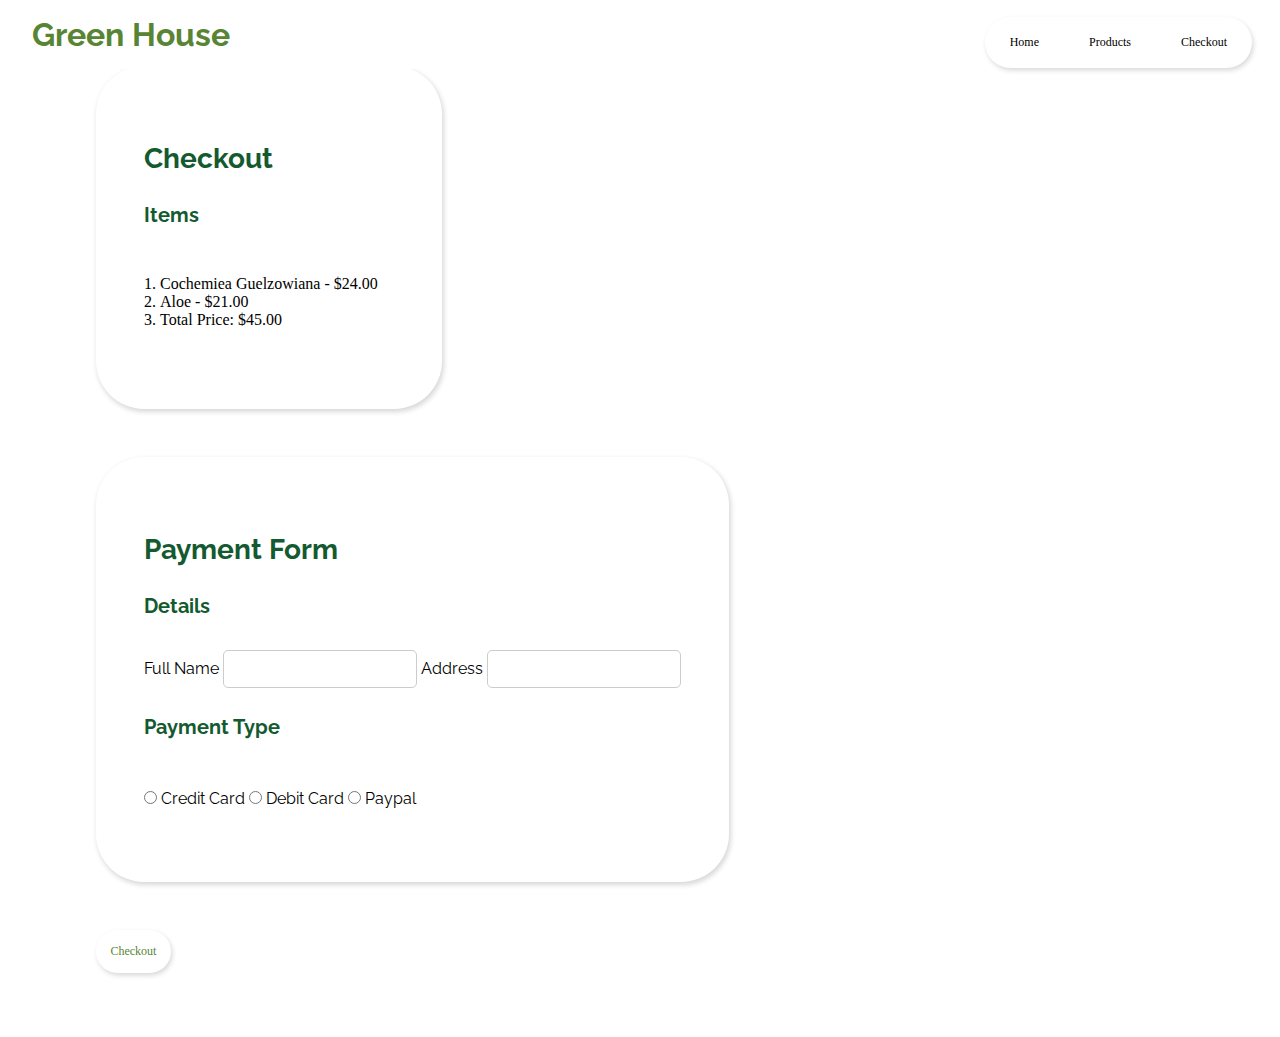
==== checkout.html @ 69663d09 "added padding" ====
<!DOCTYPE html>
<html lang="en">
  <head>
    <meta charset="utf-8" name="viewport" content="width=device-width, initial-scale=1">
    <title>P02 - Style Guide Template</title>
    <link href="css/main.css" rel="stylesheet">
  </head>
  <body>
    <div class = "navbar">
      <h1>Green House</h1>
      <nav>    
        <ul>   
          <li><a href="index.html">Home</a></li>
          <li><a href="product_listing.html">Products</a></li>
          <li><a href="checkout.html">Checkout</a></li>
        </ul> 
      </nav>
    </div>

    <section id="combined-elements">
      <section class="element">
        <section id="combined-elements-checkout">
          <section class="element-checkout">
            <h3>Checkout</h3>
              <h4>Items</h4>
              <ol>
                <li>Cochemiea Guelzowiana - $24.00</li>
                <li>Aloe - $21.00</li>
                <li>Total Price: $45.00</li>
              </ol>
          </section>

          <section class="element-checkout">
            <h3>Payment Form</h3>

            <h4>Details</h4>
              <label for = "name"> Full Name</label>
              <input type="text" name = "name" id = "name">
              <label for = "address"> Address</label>
              <input type="text" name = "address" id = "address"> 

              <h4>Payment Type</h4>
              <input type="radio" id="visa" name="visa">
              <label for="visa">Credit Card</label>
              <input type="radio" id="debit" name="debit">
              <label for="debit">Debit Card</label>
              <input type="radio" id="pay" name="pay">
              <label for="pay">Paypal</label><br>
          </section>

          <a class="button-nav" href="#">Checkout</a>
        </section>
      </section>
    </section>


  </body>

</html>
---- css/main.css ----
/*
  STYLE GUIDE STYLING 
  Default styling for the style guide 
*/
@import url('https://fonts.googleapis.com/css?family=Raleway');
@import url('https://fonts.cdnfonts.com/css/adelle');

  body{
    background: white;
    font-size: 16px;
    padding: 0;
    margin:0;
  }

  .navbar{
    background-color: #ffffff;
    width:100%;
    padding-top: 1em;
    flex-wrap: wrap;
    justify-content: center;
    position: fixed;
    display: flex;
    align-items: center;
  }

  .navbar h1{
    flex:1;
    font-size: 32px;
    font-weight: 700;
    padding-left: 1em;
    padding-bottom:0.51em;
    margin: 0;
  }
  
  nav{
    font-size: 14px;
    flex-direction: row;
    padding-right: 2em;
  }
  
  .heading_container{
    display: flex;
    flex-wrap: wrap;
    align-items:flex-start;
    flex-direction: row;
  }
  
  .heading_container div{
    font-family: Raleway;
    padding-bottom: 5rem;
    border-top-width: 0.15rem;
    border-top-style: dotted;
    border-top-color: rgb(209, 209, 209);
    margin-right: 4em;
    padding-bottom: 3em;
    box-sizing: border-box;
    background-color: rgb(255, 255, 255);
    border-radius: 20px;
    align-self: center;
  }
  
  .element {
    font-family: Raleway;
    padding: 2em;
    padding-left: 5em;
    padding-right: 5em;
    margin-bottom: 2em;
    margin-top: 2em;
    margin-left: 1em;
    border-top-width: 0.15rem;
    border-top-style: dotted;
    border-top-color: rgb(209, 209, 209);
    box-sizing: border-box;
    background-color: rgb(255, 255, 255);
    border-radius: 20px;
    align-self: center;
    
  }
  
  .elements-div{
    display: flex;
    flex-wrap: wrap;
    flex-direction: row;
    justify-content: center;
    padding-right: 1em;
    font-family: Raleway;
    font-size: 16px;
  }
  
  .element-label{
    font-family: adelle, serif;
    font-style: normal;
    font-weight: 100;
    padding-bottom: 2rem;
    padding-top: 1rem;
    border-top-width: 0.15rem;
    border-top-style: dotted;
    border-top-color: rgb(209, 209, 209);
    margin-right: 4em;
    padding-bottom: 3em;
    box-sizing: border-box;
    background-color: rgb(255, 255, 255);
    border-radius: 20px;
    align-self: center;
  
  }
  
  .element-buttons{
    font-family: adelle, serif;
    font-style: normal;
    font-weight: 100;
    vertical-align: middle;
    padding-bottom: 2rem;
    padding-top: 1rem;
    border-top-width: 0.15rem;
    border-top-style: dotted;
    border-top-color: rgb(209, 209, 209);
    margin-right: 4em;
    padding-bottom: 3em;
    box-sizing: border-box;
    background-color: rgb(255, 255, 255);
    border-radius: 20px;
    align-self: center;
  
  }
  
  ol {
    font-family: adelle, serif;
    font-style: normal;
    font-weight: 100;
    padding: 1em;
  }

  ol li a{
    display: block;
  }
  
  /*
  https://www.w3schools.com/css/css_navbar_horizontal.asp
  Navigation bar reference*/
  
  ul {
    font-family: adelle, serif;
    font-style: normal;
    font-weight: 100;
    font-size: 12px;
    list-style-type: none;
    border-radius: 40px;
    margin: 0;
    padding: 0;
    overflow: hidden;
    background-color: white;
    box-shadow: 1.5px 2.5px 5px #D9D9D9;
  }
  
  ul li {
    float: left;
  }
  
  ul li a {
    display: block;
    color: black;
    text-align: center;
    padding: 18px 25px;
    text-decoration: none;
    transition-duration: 0.2s;
  }
  
  ul li a:hover {
    color:white;
    background-color: #588534;
  }
  
  h1{
    font-family: Raleway;
    font-size: 44px;
    color: #588534;
    margin-top: 0;
  }
  
  h2 {
    font-family: Raleway;
    font-size: 35px;
    color: rgb(60, 60, 60);
  }
  
  h3 {
    font-family: Raleway;
    font-size: 28px;
    color:#145A30;
  }
  
  h4 {
    font-family: Raleway;
    font-size: 20px;
    margin-bottom: 2rem;
    color:#145A30;
  }
  
  p{
    font-family: adelle, serif;
    font-style: normal;
    font-weight: 100;
    font-size: 16px;
    margin-top: 0;
    width: 70%;
    line-height: 2em;
    color: #333;
  }
  
  nav a:hover, nav a:focus {
    text-decoration: none;
  }
  
  code {
    background-color: #EEE;
    padding: 0.5rem;
    display: block;
  }
  
  
  /* 
    INTERACTIVE ELEMENTS -------------------
  */
  
  /* Styling for the navigation button */
  .button-nav {
    font-family: adelle, serif;
    font-style: normal;
    font-weight: 100;
    font-size: 12px;
    display: inline-block;
    padding: 0.9rem;
    color: #588534;
    background-color: white;
    text-decoration: none;
    border-radius: 25px; 
    transition-duration: 0.4s;
    box-shadow: 1.5px 2.5px 5px #D9D9D9;
  }
  
  .button-nav:hover, .button-nav:focus {
    color: white;
    background-color: #588534;
  }

  .image-link:hover{
    opacity: .6;
    transition: opacity .5s ease-out;
  }
  
  .image-link{
    position:relative;
    width: 200px;
    height: 250px;
  }
  
  img{
    border: 2px solid rgb(179, 179, 179);
    border-radius: 25px;
  }
  
  .image-link:focus{
    display:inline-block;
    box-shadow: 2px 1px rgb(43, 121, 216);
    background-color: rgb(43, 121, 216);
  }
  
  input[type=text] {
    font-family: Raleway;
    padding: 10px;
    border:1px solid #ccc; 
    -webkit-border-radius: 5px;
    border-radius: 5px;
  }
  
  input[type=text]:hover {
    border-color:rgb(20, 211, 141);
  }
  
  input[type=text]:focus {
    border-color:#333;
  }
  
  input[type=submit] {
    font-family: adelle, serif;
    font-style: normal;
    font-weight: 100;
    font-size: 12px;
    padding:10px 20px; 
    color: #588534;
    background: white; 
    box-shadow: 1.5px 2.5px 5px #D9D9D9;
    border:0 none;
    cursor:pointer;
    border-radius: 20px; 
    transition-duration: 0.2s;
  }
  input[type=submit]:hover{
    color: white;
    background: #588534; 
  }
  
  input[type=reset] {
    font-family: adelle, serif;
    font-style: normal;
    font-weight: 100;
    font-size: 12px;
    padding:10px 20px; 
    color: white;
    background: #E4B480; 
    box-shadow: 1.5px 2.5px 5px #D9D9D9;
    border:0 none;
    cursor:pointer;
    border-radius: 20px; 
    transition-duration: 0.2s;
  }
  
  input[type=reset]:hover{
    background:#145A30; 
  }
  
  input[type="radio"]{
    margin: 20px 0px 30px 0px;
  }
  
  
  /* 
    TEXT ELEMENTS -------------------
  */
  .text-link{
    font-family: adelle, serif;
    font-style: normal;
    font-weight: 100;
    color: #588534;
  }
  
  .text-link:hover{
    transition-duration: 0.2s;
    color: #E4B480;
  }
  
  .text-link:focus{
    color: #145A30;
  }
  
  /*Brand*/
  #main-block{
    padding-left: 1em;
    margin-right: 1em;
    margin-bottom: 1em;
    background-color: rgb(20, 211, 141); 
    border-radius: 8px;
    width: 100px;
    height: 100px;
  }
  
  #sub-block{
    padding-left: 1em;
    margin-right: 1em;
    margin-bottom: 1em;
    background-color: rgb(255, 104, 154); 
    border-radius: 8px;
    width: 100px;
    height: 100px;
  }
  
  #main-interactive-block{
    padding-left: 1em;
    margin-right: 1em;
    margin-bottom: 1em;
    background-color: rgb(0, 105, 67); ; 
    border-radius: 8px;
    width: 100px;
    height: 100px;
  }
  
  #main-interactive-block p{
    color: rgb(255, 255, 255);
  }
  
  #sub-interactive-block{
    padding-left: 1em;
    margin-bottom: 1em;
    margin-right: 1em;
    background-color: rgb(156, 35, 76); 
    border-radius: 8px;
    width: 100px;
    height: 100px;
  }
  
  #sub-interactive-block p{
    color: rgb(255, 255, 255);
  }
  
  
  .palette-box{
    display: flex;
    justify-content: start;
  }
  
  /* 
    COMBINED ELEMENTS -------------------
  */
  
  /*Style guide head sections */
  
  #interactive_elements{
    display: flex;
    flex-wrap: wrap;
    justify-content: start;
    flex-direction: row;
    align-items: flex-start;
  }
  
  #text_elements{
    display: flex;
    flex-wrap: wrap;
    justify-content: start;
    flex-direction: row;
    align-items: flex-start;
  }
  
  #combined-elements{
    background-color: rgb(255, 255, 255);
    display: flex;
    flex-wrap: wrap;
    justify-content: start;
    flex-direction: row;
    align-items: flex-start;
  }

  #branding{
    font-family: Raleway;
    padding: 5em;
    padding-left: 15em;
    padding-right: 15em;
    border-top-width: 0.15rem;
    border-top-style: dotted;
    border-top-color: rgb(209, 209, 209);
    box-sizing: border-box;
    background-color: rgb(255, 255, 255);
    border-radius: 20px;
    align-self: center;
  }
  
  /*Product Listing*/

  .products{
    display: flex;
    flex-wrap: wrap;
    flex-direction: column;
    padding-right: 1em;
    font-family: Raleway;
    font-size: 16px;
    margin-top: 3em;
    background-color: #ffffff;
    box-shadow: 1.5px 2.5px 5px #D9D9D9;
    border-radius: 3em;
  }

  #filter-content{
    padding: 3em;
    display: flex;
    flex-wrap: wrap;
    flex-direction: row;
    justify-content: center;
    align-items: center;
  }
  
  .item-box{
    margin-right: 4em;
    padding-bottom: 3em;
    box-sizing: border-box;
    background-color: rgb(255, 255, 255);
    border-radius: 20px;
  }
  
  /*Checkout Page*/
  
  #combined-elements-checkout{
    display: flex;
    flex-wrap: wrap;
    flex-direction: column;
    align-items: flex-start;
    padding-right: 1em;
    font-family: Raleway;
    font-size: 16px;
  }
  
  #product-listing-elements{
    display: flex;
    flex-wrap: wrap;
    flex-direction: row;
    align-items: center;
    padding-right: 1em;
    font-family: Raleway;
    font-size: 16px;
  }
  
  #product-listing-elements h3{
    margin-top: 3em;
    align-self:flex-start;
    flex-grow: 10;
  }
  
  #combined-elements-checkout h3{
    align-self: flex-start;
  }

  .element-checkout{
    background-color: #ffffff;
    box-shadow: 1.5px 2.5px 5px #D9D9D9;
    border-radius: 3em;
    margin-bottom: 3em;
    padding: 3em;
  }


  
  #payment-form label{
    margin-right: 1em;
  }

  #payment-form input[type=text]{
    margin-right: 2em;
    padding-right: 8em;
  }

  /* Small size */

@media screen and (min-width: 340px) and (max-width:1008px){
  body{
    background: white;
    font-size: 16px;
    padding: 2em;
    padding-right: 1em;
    padding-left: 1em;
  }

  .navbar{
    display: flex;
    flex-direction: column;
    padding:1em;
    align-items: flex-start;
    height: 2em;
  }

  nav{
    font-size: 14px;
    display: flex;
    flex-direction: column;
    box-sizing: border-box;
    margin-top: 1em;
    margin-bottom: 1em;
    margin-right: 0.5em;
    padding-right: 0.5em;
  }

  h1{
    font-size: 2.5em;
    margin-right: 0.5em;
  }

  h2{
    font-size: 1.8em;
  }

  /* head sections */

  #interactive_elements{
    align-content: center;
    justify-content: center;
    flex-direction: column;
  }

  #text_elements{
    align-content: center;
    justify-content: center;
    flex-direction: column;
  }

  #combined-elements{
    align-content: center;
    justify-content: center;
    flex-direction: column;
  }

  #branding{
    padding: 3em;
    padding-left: 3em;
    padding-right: 3em;
  }
}
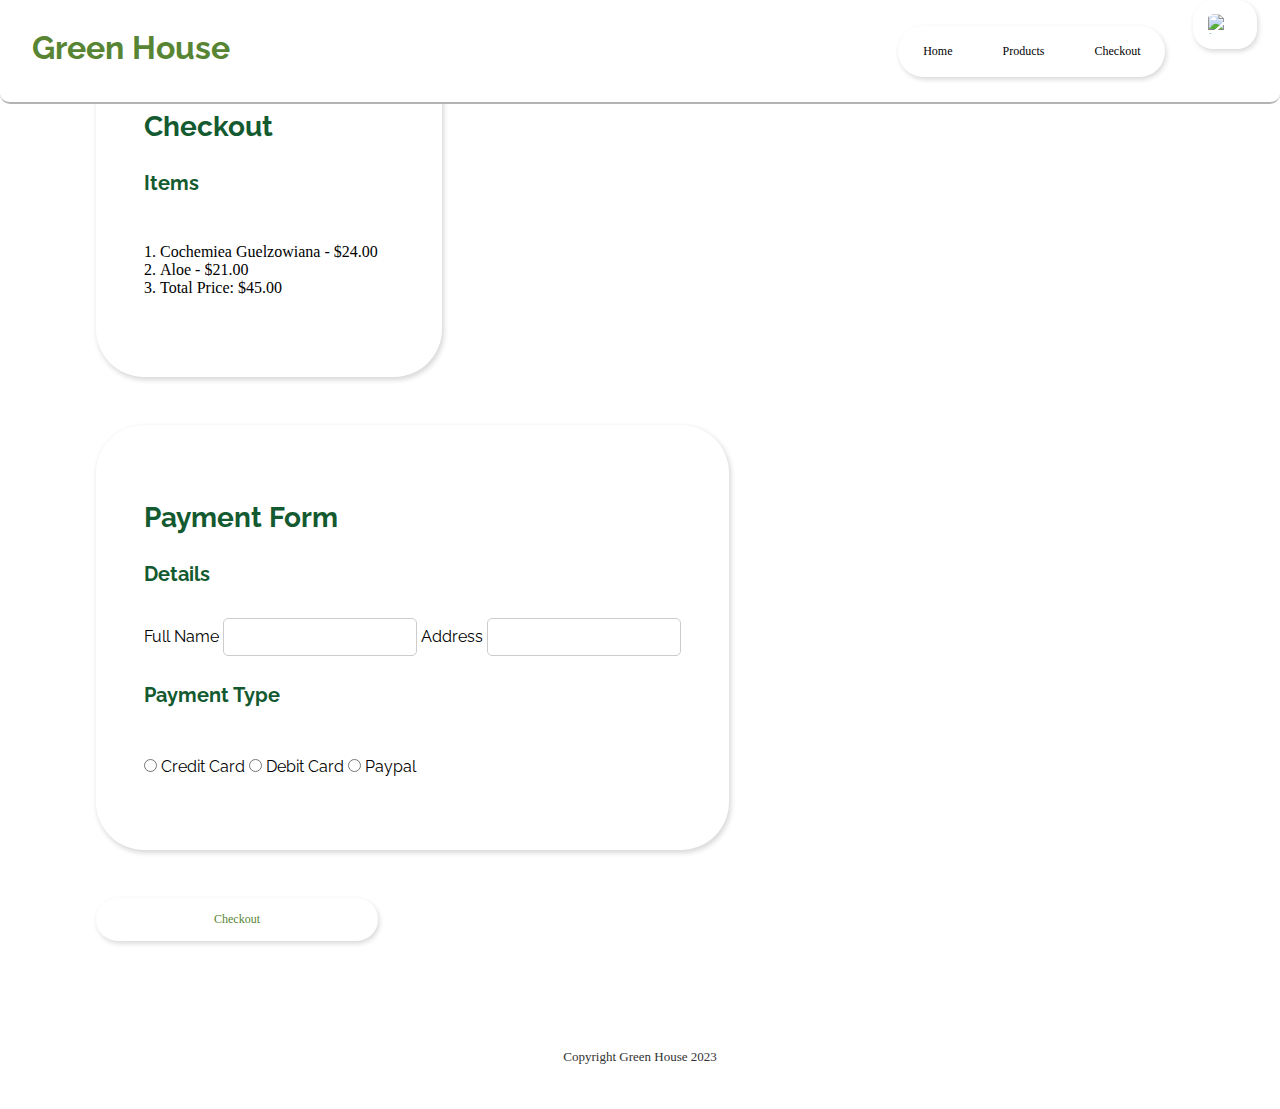
==== commit e5f7b389: "Edit checkout button" ====
--- a/checkout.html
+++ b/checkout.html
@@ -6,16 +6,19 @@
     <link href="css/main.css" rel="stylesheet">
   </head>
   <body>
-    <div class = "navbar">
+    <header>
       <h1>Green House</h1>
       <nav>    
         <ul>   
           <li><a href="index.html">Home</a></li>
           <li><a href="product_listing.html">Products</a></li>
           <li><a href="checkout.html">Checkout</a></li>
-        </ul> 
+        </ul>
       </nav>
-    </div>
+      <a class="checkout-cart" href="checkout.html"> <img src="img/cart.png"
+        alt = "image of a checkout cart" width="40" height="20"></a>
+      
+    </header>
 
     <section id="combined-elements">
       <section class="element">
@@ -52,8 +55,10 @@
         </section>
       </section>
     </section>
-
-
+    
+    <footer>
+      Copyright Green House 2023
+    </footer>
   </body>
 
 </html>--- a/css/main.css
+++ b/css/main.css
@@ -9,24 +9,29 @@
     background: white;
     font-size: 16px;
     padding: 0;
+    height: 100vh;
     margin:0;
   }
 
-  .navbar{
+
+  header{
     background-color: #ffffff;
     width:100%;
-    padding-top: 1em;
-    flex-wrap: wrap;
+    flex-wrap: wrap;
+    border-bottom: 2px solid rgb(179, 179, 179);
+    border-radius: 10px;
     justify-content: center;
     position: fixed;
     display: flex;
     align-items: center;
-  }
-
-  .navbar h1{
+    z-index:1;
+  }
+
+  header h1{
     flex:1;
     font-size: 32px;
     font-weight: 700;
+    padding-top: 0.3em;
     padding-left: 1em;
     padding-bottom:0.51em;
     margin: 0;
@@ -58,6 +63,24 @@
     border-radius: 20px;
     align-self: center;
   }
+
+  footer{
+    box-sizing: border-box;
+    display: flex;
+    align-items: center;
+    justify-content: center;
+    width: 100%;
+    line-height: 2em;
+    align-self: center;
+    box-shadow: 1.5px 2.5px 5px #D9D9D9;
+    padding: 3em;
+    font-family: adelle, serif;
+    font-style: normal;
+    font-weight: 100;
+    font-size: 13px;
+    color: #333;
+  }
+
   
   .element {
     font-family: Raleway;
@@ -65,7 +88,6 @@
     padding-left: 5em;
     padding-right: 5em;
     margin-bottom: 2em;
-    margin-top: 2em;
     margin-left: 1em;
     border-top-width: 0.15rem;
     border-top-style: dotted;
@@ -123,6 +145,34 @@
     align-self: center;
   
   }
+
+  /* Taken from https://www.w3schools.com/howto/howto_js_collapsible.asp */
+.collapsible {
+  color: grey;
+  cursor: pointer;
+  padding: 18px;
+  width: 100%;
+  border: none;
+  text-align: left;
+  outline: none;
+  font-size: 15px;
+  border-radius: 35px;
+}
+
+
+.active, .collapsible:hover {
+  background-color: #588534;
+  color: white;
+  border-radius: 35px;
+}
+
+
+.content {
+  padding: 0 18px;
+  display: none;
+  overflow: hidden;
+  background-color: #f1f1f1;
+}
   
   ol {
     font-family: adelle, serif;
@@ -178,10 +228,19 @@
     margin-top: 0;
   }
   
-  h2 {
+  .h2-headings {
     font-family: Raleway;
     font-size: 35px;
     color: rgb(60, 60, 60);
+    padding-top: 4em;
+    margin-top: 0;
+  }
+
+  h2{
+    font-family: Raleway;
+    font-size: 35px;
+    color: rgb(60, 60, 60);
+    padding-top: 0;
   }
   
   h3 {
@@ -229,6 +288,8 @@
     font-style: normal;
     font-weight: 100;
     font-size: 12px;
+    text-align: center;
+    width: 40%;
     display: inline-block;
     padding: 0.9rem;
     color: #588534;
@@ -244,13 +305,30 @@
     background-color: #588534;
   }
 
+  .checkout-cart img{
+    border: none;
+    border-radius: 0%;
+    width: 40%;
+    display: inline-block;
+    padding: 0.9rem;
+    color: #588534;
+    background-color: white;
+    text-decoration: none;
+    border-radius: 20px; 
+    transition-duration: 0.4s;
+    box-shadow: 1.5px 2.5px 5px #D9D9D9;
+  }
+  .checkout-cart:hover img{
+    color: white;
+    background-color: #588534;
+  }
+
   .image-link:hover{
     opacity: .6;
     transition: opacity .5s ease-out;
   }
   
   .image-link{
-    position:relative;
     width: 200px;
     height: 250px;
   }
@@ -443,6 +521,75 @@
     border-radius: 20px;
     align-self: center;
   }
+
+  /*Main Home Page*/
+  .home{
+    width: 100%;
+  }
+  .centered {
+  position: absolute;
+  top: 50%;
+  left: 30%;
+  color: white;
+  transform: translate(-50%, -50%);
+  }
+
+  .centered h1 { 
+  color: white;
+  }
+  .centered .button-nav{
+    box-shadow: none;
+  }
+
+  /* Product Page */
+
+  #product_page{
+    padding-top: 10em;
+    padding-left: 18em;
+    display: flex;
+    flex-wrap: wrap;
+    flex-direction: row;
+    justify-content: center;
+    align-items: center;
+  }
+
+  #product_details{
+    display: flex;
+    flex-wrap: wrap;
+    flex-direction: column;
+    justify-content: center;
+    align-items: flex-start;
+    padding-left: 2em;
+  }
+
+
+  #product_description{
+    font-style: normal;
+    font-family: adelle, serif;
+    font-weight: 100;
+    font-size: 16px;
+    margin-top: 0;
+    width: 70%;
+    line-height: 2em;
+    color: #333;
+    margin-bottom: 7em;
+  }
+
+  #price{
+    font-style: italic;
+    font-family: adelle, serif;
+    font-weight: 100;
+    font-size: 16px;
+    margin-top: 0;
+    margin-bottom: 2em;
+    width: 70%;
+    line-height: 2em;
+    color: #333;
+  }
+
+  #product_details .button-nav{
+    margin-left: 5em;
+  }
   
   /*Product Listing*/
 
@@ -457,6 +604,7 @@
     background-color: #ffffff;
     box-shadow: 1.5px 2.5px 5px #D9D9D9;
     border-radius: 3em;
+    padding: 2em;
   }
 
   #filter-content{
@@ -496,6 +644,8 @@
     padding-right: 1em;
     font-family: Raleway;
     font-size: 16px;
+    padding-left: 10em;
+    padding-top: 2em;
   }
   
   #product-listing-elements h3{
@@ -538,9 +688,8 @@
     padding-left: 1em;
   }
 
-  .navbar{
-    display: flex;
-    flex-direction: column;
+  header{
+    display: flex;
     padding:1em;
     align-items: flex-start;
     height: 2em;
@@ -549,7 +698,7 @@
   nav{
     font-size: 14px;
     display: flex;
-    flex-direction: column;
+    flex-direction: row;
     box-sizing: border-box;
     margin-top: 1em;
     margin-bottom: 1em;
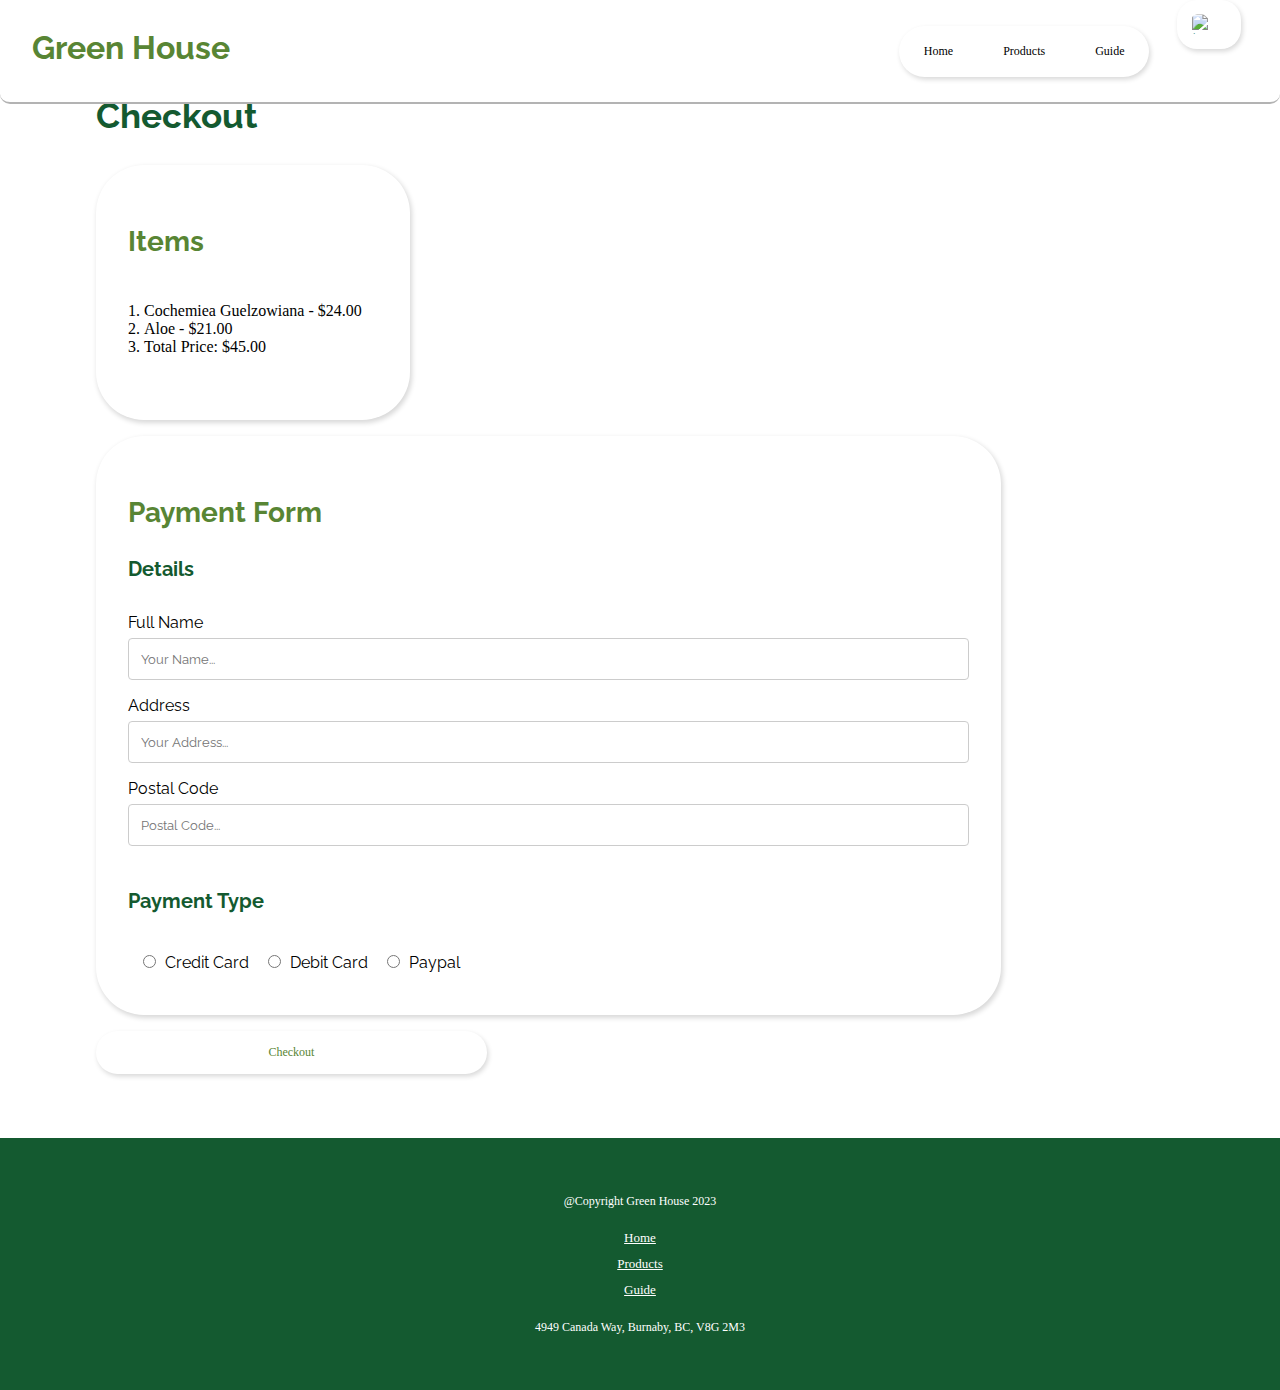
==== commit 14acf0da: "Fixed small size nav bar" ====
--- a/checkout.html
+++ b/checkout.html
@@ -12,20 +12,19 @@
         <ul>   
           <li><a href="index.html">Home</a></li>
           <li><a href="product_listing.html">Products</a></li>
-          <li><a href="checkout.html">Checkout</a></li>
+          <li><a href="styleguide.html">Guide</a></li>
         </ul>
       </nav>
       <a class="checkout-cart" href="checkout.html"> <img src="img/cart.png"
         alt = "image of a checkout cart" width="40" height="20"></a>
-      
     </header>
 
     <section id="combined-elements">
       <section class="element">
         <section id="combined-elements-checkout">
+          <h2>Checkout</h2>
           <section class="element-checkout">
-            <h3>Checkout</h3>
-              <h4>Items</h4>
+              <h3>Items</h3>
               <ol>
                 <li>Cochemiea Guelzowiana - $24.00</li>
                 <li>Aloe - $21.00</li>
@@ -38,17 +37,21 @@
 
             <h4>Details</h4>
               <label for = "name"> Full Name</label>
-              <input type="text" name = "name" id = "name">
+              <input type="text" name = "name" id = "name" placeholder="Your Name...">
               <label for = "address"> Address</label>
-              <input type="text" name = "address" id = "address"> 
+              <input type="text" name = "address" id = "address" placeholder="Your Address..."> 
+              <label for = "postal"> Postal Code</label>
+              <input type="text" name = "postal" id = "postal" placeholder="Postal Code..."> 
 
               <h4>Payment Type</h4>
-              <input type="radio" id="visa" name="visa">
-              <label for="visa">Credit Card</label>
-              <input type="radio" id="debit" name="debit">
-              <label for="debit">Debit Card</label>
-              <input type="radio" id="pay" name="pay">
-              <label for="pay">Paypal</label><br>
+              <div id = "payment-radio">
+                <input type="radio" id="visa" name="visa">
+                <label for="visa">Credit Card</label>
+                <input type="radio" id="debit" name="debit">
+                <label for="debit">Debit Card</label>
+                <input type="radio" id="pay" name="pay">
+                <label for="pay">Paypal</label><br>
+              </div>
           </section>
 
           <a class="button-nav" href="#">Checkout</a>
@@ -57,7 +60,13 @@
     </section>
     
     <footer>
-      Copyright Green House 2023
+      <div id = "footer-content">
+        <p>@Copyright Green House 2023</p>
+        <a href="index.html">Home</a>
+        <a href="product_listing.html">Products</a>
+        <a href="styleguide.html">Guide</a>
+        <p>4949 Canada Way, Burnaby, BC, V8G 2M3</p>
+      </div>
     </footer>
   </body>
 
--- a/css/main.css
+++ b/css/main.css
@@ -72,14 +72,40 @@
     width: 100%;
     line-height: 2em;
     align-self: center;
-    box-shadow: 1.5px 2.5px 5px #D9D9D9;
     padding: 3em;
     font-family: adelle, serif;
     font-style: normal;
     font-weight: 100;
     font-size: 13px;
-    color: #333;
-  }
+    color: white;
+    background-color: #145A30;
+  }
+
+  #footer-content{
+    display: flex;
+    justify-content: center;
+    align-items: center;
+    flex-direction: column;
+    text-align: center;
+    width:60%;
+  }
+
+  #footer-content p{
+    padding-top: 1em;
+    font-size: 12px;
+    color: white;
+  }
+  
+  #footer-content a{
+    color: white;
+  }
+
+  #footer-content a:hover{
+    color: #E4B480;
+  }
+
+
+  
 
   
   .element {
@@ -239,14 +265,14 @@
   h2{
     font-family: Raleway;
     font-size: 35px;
-    color: rgb(60, 60, 60);
+    color: #145A30;
     padding-top: 0;
   }
   
   h3 {
     font-family: Raleway;
     font-size: 28px;
-    color:#145A30;
+    color:#588534;
   }
   
   h4 {
@@ -303,6 +329,10 @@
   .button-nav:hover, .button-nav:focus {
     color: white;
     background-color: #588534;
+  }
+
+  .checkout-cart{
+    padding-right: 1em;
   }
 
   .checkout-cart img{
@@ -334,7 +364,7 @@
   }
   
   img{
-    border: 2px solid rgb(179, 179, 179);
+    border: 2px solid rgb(234, 234, 234);
     border-radius: 25px;
   }
   
@@ -346,18 +376,28 @@
   
   input[type=text] {
     font-family: Raleway;
-    padding: 10px;
-    border:1px solid #ccc; 
-    -webkit-border-radius: 5px;
-    border-radius: 5px;
-  }
+    width: 100%;
+    padding: 12px;
+    border: 1px solid #ccc;
+    border-radius: 4px;
+    box-sizing: border-box;
+    margin-top: 6px;
+    margin-bottom: 16px;
+    resize: vertical;
+
+  }
+
+  #message{
+    height:10em;
+  }
+
   
   input[type=text]:hover {
     border-color:rgb(20, 211, 141);
   }
   
   input[type=text]:focus {
-    border-color:#333;
+    border-color:#7fff8a;
   }
   
   input[type=submit] {
@@ -399,7 +439,12 @@
   }
   
   input[type="radio"]{
-    margin: 20px 0px 30px 0px;
+    margin: 10px 5px 15px 15px;
+
+  }
+
+  #payment-radio{
+    padding-right: 3em;
   }
   
   
@@ -508,24 +553,12 @@
     align-items: flex-start;
   }
 
-  #branding{
-    font-family: Raleway;
-    padding: 5em;
-    padding-left: 15em;
-    padding-right: 15em;
-    border-top-width: 0.15rem;
-    border-top-style: dotted;
-    border-top-color: rgb(209, 209, 209);
-    box-sizing: border-box;
-    background-color: rgb(255, 255, 255);
-    border-radius: 20px;
-    align-self: center;
-  }
 
   /*Main Home Page*/
   .home{
     width: 100%;
   }
+
   .centered {
   position: absolute;
   top: 50%;
@@ -541,25 +574,52 @@
     box-shadow: none;
   }
 
+  .element-home{
+    font-family: Raleway;
+    padding: 4em;
+    padding: 2em;
+    padding-left: 5em;
+    padding-right: 5em;
+    margin-bottom: 2em;
+    margin-left: 1em;
+    border-top-width: 0.15rem;
+    border-top-style: dotted;
+    border-top-color: rgb(209, 209, 209);
+    box-sizing: border-box;
+    background-color: rgb(255, 255, 255);
+    border-radius: 10px;
+    align-self: center;
+  }
+
+  .element-contact{
+    font-family: Raleway;
+    width:50%;
+  }
+
   /* Product Page */
 
   #product_page{
-    padding-top: 10em;
+    padding-top: 8em;
     padding-left: 18em;
-    display: flex;
-    flex-wrap: wrap;
-    flex-direction: row;
-    justify-content: center;
+    padding-bottom: 5em;
+    display: flex;
+    flex-wrap: wrap;
+    flex-direction: row;
+    justify-content: left;
     align-items: center;
   }
 
+  #product_page img{
+    width: 30%;
+    height: auto;
+  }
+
   #product_details{
     display: flex;
     flex-wrap: wrap;
     flex-direction: column;
-    justify-content: center;
+    justify-content: left;
     align-items: flex-start;
-    padding-left: 2em;
   }
 
 
@@ -569,10 +629,10 @@
     font-weight: 100;
     font-size: 16px;
     margin-top: 0;
-    width: 70%;
+    width: 60%;
     line-height: 2em;
     color: #333;
-    margin-bottom: 7em;
+    margin-bottom: 4em;
   }
 
   #price{
@@ -631,9 +691,9 @@
     flex-wrap: wrap;
     flex-direction: column;
     align-items: flex-start;
-    padding-right: 1em;
     font-family: Raleway;
     font-size: 16px;
+    margin-top: 2em;
   }
   
   #product-listing-elements{
@@ -662,8 +722,8 @@
     background-color: #ffffff;
     box-shadow: 1.5px 2.5px 5px #D9D9D9;
     border-radius: 3em;
-    margin-bottom: 3em;
-    padding: 3em;
+    margin-bottom: 1em;
+    padding: 2em;
   }
 
 
@@ -683,16 +743,21 @@
   body{
     background: white;
     font-size: 16px;
-    padding: 2em;
-    padding-right: 1em;
+  }
+
+  header{
+    display: flex;
+    align-items: flex-start;
+  }
+
+  header h1{
+    flex:1;
+    font-size: 32px;
+    font-weight: 700;
+    padding-top: 0.6em;
     padding-left: 1em;
-  }
-
-  header{
-    display: flex;
-    padding:1em;
-    align-items: flex-start;
-    height: 2em;
+    padding-bottom:0.6em;
+    margin: 0;
   }
 
   nav{
@@ -736,8 +801,31 @@
   }
 
   #branding{
-    padding: 3em;
     padding-left: 3em;
     padding-right: 3em;
   }
+
+  .checkout-cart img{
+    border: none;
+    border-radius: 0%;
+    width: 40%;
+    display: inline-block;
+    margin-top: 0.8em;
+    padding: 0.9rem;
+    color: #588534;
+    background-color: white;
+    text-decoration: none;
+    border-radius: 20px; 
+    transition-duration: 0.4s;
+    box-shadow: 1.5px 2.5px 5px #D9D9D9;
+  }
+
+  /* Home Page Text */
+  .centered {
+    position: absolute;
+    top: 30%;
+    left: 40%;
+    color: white;
+    transform: translate(-50%, -50%);
+    }
 }
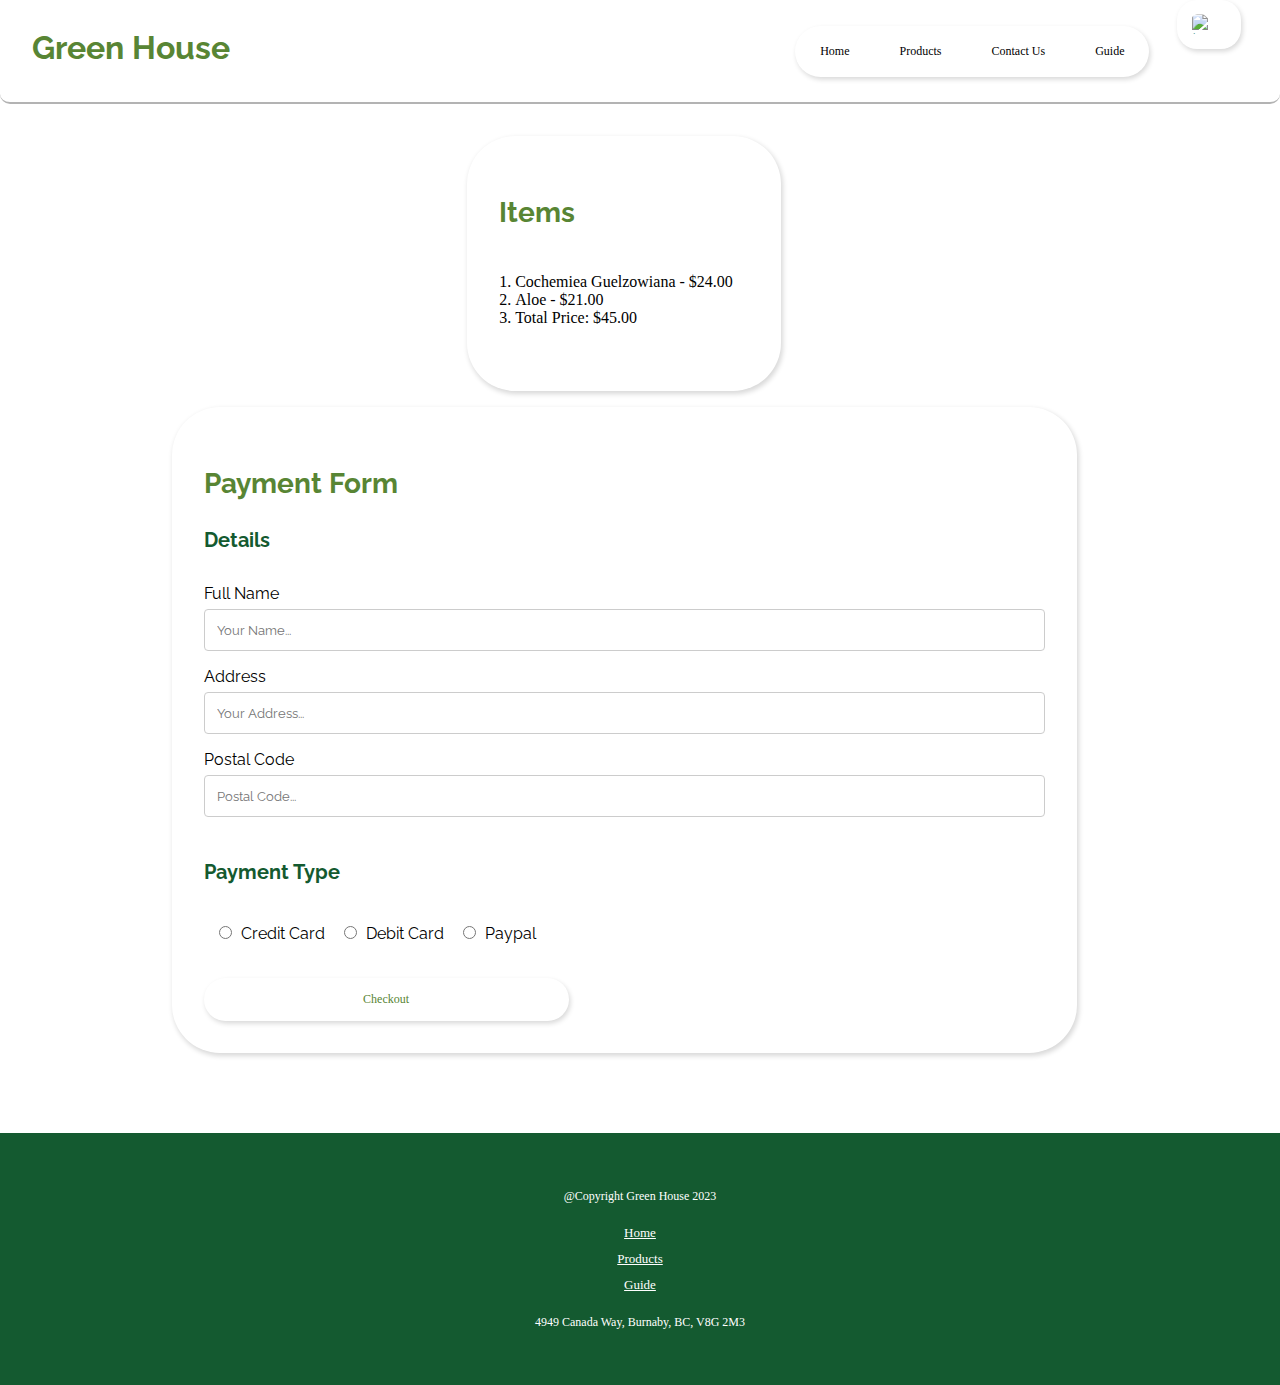
==== commit badd5b33: "fixed checkout mobile, and radio buttons" ====
--- a/checkout.html
+++ b/checkout.html
@@ -12,7 +12,8 @@
         <ul>   
           <li><a href="index.html">Home</a></li>
           <li><a href="product_listing.html">Products</a></li>
-          <li><a href="styleguide.html">Guide</a></li>
+          <li><a href="contact_us.html">Contact Us</a></li>
+          <li id="guide_nav"><a href="styleguide.html">Guide</a></li>
         </ul>
       </nav>
       <a class="checkout-cart" href="checkout.html"> <img src="img/cart.png"
@@ -21,8 +22,8 @@
 
     <section id="combined-elements">
       <section class="element">
+        <h2>Checkout</h2>
         <section id="combined-elements-checkout">
-          <h2>Checkout</h2>
           <section class="element-checkout">
               <h3>Items</h3>
               <ol>
@@ -45,16 +46,16 @@
 
               <h4>Payment Type</h4>
               <div id = "payment-radio">
-                <input type="radio" id="visa" name="visa">
+                <input type="radio" id="visa" name="payment-method">
                 <label for="visa">Credit Card</label>
-                <input type="radio" id="debit" name="debit">
+                <input type="radio" id="debit" name="payment-method">
                 <label for="debit">Debit Card</label>
-                <input type="radio" id="pay" name="pay">
+                <input type="radio" id="pay" name="payment-method">
                 <label for="pay">Paypal</label><br>
               </div>
+
+              <a class="button-nav" href="#">Checkout</a>
           </section>
-
-          <a class="button-nav" href="#">Checkout</a>
         </section>
       </section>
     </section>
--- a/css/main.css
+++ b/css/main.css
@@ -11,6 +11,7 @@
     padding: 0;
     height: 100vh;
     margin:0;
+    overflow-x: hidden;
   }
 
 
@@ -146,6 +147,7 @@
     border-top-color: rgb(209, 209, 209);
     margin-right: 4em;
     padding-bottom: 3em;
+    padding-left: 5em;
     box-sizing: border-box;
     background-color: rgb(255, 255, 255);
     border-radius: 20px;
@@ -257,8 +259,9 @@
   .h2-headings {
     font-family: Raleway;
     font-size: 35px;
-    color: rgb(60, 60, 60);
-    padding-top: 4em;
+    color: #145A30;
+    padding-top: 3em;
+    padding-left: 2.5em;
     margin-top: 0;
   }
 
@@ -440,7 +443,6 @@
   
   input[type="radio"]{
     margin: 10px 5px 15px 15px;
-
   }
 
   #payment-radio{
@@ -472,7 +474,7 @@
     padding-left: 1em;
     margin-right: 1em;
     margin-bottom: 1em;
-    background-color: rgb(20, 211, 141); 
+    background-color: #145A30; 
     border-radius: 8px;
     width: 100px;
     height: 100px;
@@ -482,7 +484,7 @@
     padding-left: 1em;
     margin-right: 1em;
     margin-bottom: 1em;
-    background-color: rgb(255, 104, 154); 
+    background-color: #588534; 
     border-radius: 8px;
     width: 100px;
     height: 100px;
@@ -492,13 +494,13 @@
     padding-left: 1em;
     margin-right: 1em;
     margin-bottom: 1em;
-    background-color: rgb(0, 105, 67); ; 
+    background-color: #E4B480; ; 
     border-radius: 8px;
     width: 100px;
     height: 100px;
   }
   
-  #main-interactive-block p{
+  #main-block p{
     color: rgb(255, 255, 255);
   }
   
@@ -506,13 +508,13 @@
     padding-left: 1em;
     margin-bottom: 1em;
     margin-right: 1em;
-    background-color: rgb(156, 35, 76); 
+    background-color: #7fff8a; 
     border-radius: 8px;
     width: 100px;
     height: 100px;
   }
   
-  #sub-interactive-block p{
+  #sub-block p{
     color: rgb(255, 255, 255);
   }
   
@@ -535,6 +537,7 @@
     flex-direction: row;
     align-items: flex-start;
   }
+
   
   #text_elements{
     display: flex;
@@ -553,10 +556,23 @@
     align-items: flex-start;
   }
 
+  #citations{
+    padding-left: 5em;
+    padding-bottom: 2em;
+  }
+
 
   /*Main Home Page*/
+  #banner-container{
+    width: 100%;
+    overflow: hidden;
+    height: 90%;
+  }
+
   .home{
     width: 100%;
+    overflow-y: hidden;
+    overflow-x: hidden;
   }
 
   .centered {
@@ -596,6 +612,11 @@
     width:50%;
   }
 
+  #homepage-image{
+    width: 50%;
+    height: 19%;
+  }
+
   /* Product Page */
 
   #product_page{
@@ -635,6 +656,28 @@
     margin-bottom: 4em;
   }
 
+  /* https://css-tricks.com/five-methods-for-five-star-ratings/ stars reference */
+
+  :root {
+    --star-size: 60px;
+    --star-color: #989898;
+    --star-background: #fc0;
+ }
+  .Stars {
+    --percent: calc(var(--rating) / 5 * 100%);
+    display: inline-block;
+    font-size: var(--star-size);
+    font-family: Times;
+    line-height: 1;
+ }
+  .Stars::before {
+    content: '★★★★★';
+    letter-spacing: 3px;
+    background: linear-gradient(90deg, var(--star-background) var(--percent), var(--star-color) var(--percent));
+    -webkit-background-clip: text;
+    -webkit-text-fill-color: transparent;
+ }
+
   #price{
     font-style: italic;
     font-family: adelle, serif;
@@ -648,6 +691,7 @@
   }
 
   #product_details .button-nav{
+    margin-top: 5em;
     margin-left: 5em;
   }
   
@@ -656,19 +700,37 @@
   .products{
     display: flex;
     flex-wrap: wrap;
-    flex-direction: column;
-    padding-right: 1em;
+    flex-direction: row;
+    justify-content: center;
+    align-items: center;
+    padding-right: 1.5em;
     font-family: Raleway;
     font-size: 16px;
     margin-top: 3em;
     background-color: #ffffff;
     box-shadow: 1.5px 2.5px 5px #D9D9D9;
     border-radius: 3em;
-    padding: 2em;
-  }
-
-  #filter-content{
-    padding: 3em;
+    padding-left: 1.5em;
+  }
+
+  #filters-container{
+    display: flex;
+    flex-wrap: wrap;
+    flex-direction: row;
+    justify-content: center;
+    align-items: center;
+    padding-right: 1.5em;
+    font-family: Raleway;
+    font-size: 16px;
+    margin-top: 3em;
+    background-color: #ffffff;
+    box-shadow: 1.5px 2.5px 5px #D9D9D9;
+    border-radius: 3em;
+    padding-left: 1.5em;
+  }
+
+  .filter-content{
+    padding-right: 1em;
     display: flex;
     flex-wrap: wrap;
     flex-direction: row;
@@ -689,8 +751,9 @@
   #combined-elements-checkout{
     display: flex;
     flex-wrap: wrap;
-    flex-direction: column;
+    flex-direction: row;
     align-items: flex-start;
+    justify-content: space-around;
     font-family: Raleway;
     font-size: 16px;
     margin-top: 2em;
@@ -706,19 +769,33 @@
     font-size: 16px;
     padding-left: 10em;
     padding-top: 2em;
-  }
-  
-  #product-listing-elements h3{
+    padding-bottom: 1em;
+  }
+  
+  #product-listing-elements h2{
     margin-top: 3em;
     align-self:flex-start;
     flex-grow: 10;
   }
+
+  #product-listing{
+    display: flex;
+    flex-wrap: wrap;
+    flex-direction: row;
+    align-items: center;
+    padding-right: 1em;
+    font-family: Raleway;
+    font-size: 16px;
+    padding-top: 2em;
+    padding-bottom: 1em;
+  }
   
   #combined-elements-checkout h3{
     align-self: flex-start;
   }
 
   .element-checkout{
+    margin-right: 3em;
     background-color: #ffffff;
     box-shadow: 1.5px 2.5px 5px #D9D9D9;
     border-radius: 3em;
@@ -726,7 +803,9 @@
     padding: 2em;
   }
 
-
+  .element-checkout .button-nav{
+    margin-top: 2em;
+  }
   
   #payment-form label{
     margin-right: 1em;
@@ -739,70 +818,58 @@
 
   /* Small size */
 
-@media screen and (min-width: 340px) and (max-width:1008px){
+  /* TODO: Fix the banner on homepage */
+
+@media screen and (min-width: 280px) and (max-width:1008px){
   body{
     background: white;
     font-size: 16px;
   }
 
+  /* Home page header & banner*/
+  #banner-container{
+    height: 70%;
+  }
+
+  ul li a {
+    display: block;
+    color: black;
+    text-align: center;
+    padding: 13px 25px;
+    text-decoration: none;
+    transition-duration: 0.2s;
+  }
+
   header{
     display: flex;
     align-items: flex-start;
+    flex-direction: column;
+    margin-bottom: 2em;
   }
 
   header h1{
-    flex:1;
+    flex:2;
     font-size: 32px;
     font-weight: 700;
     padding-top: 0.6em;
     padding-left: 1em;
-    padding-bottom:0.6em;
+    padding-bottom:0em;
     margin: 0;
   }
 
   nav{
-    font-size: 14px;
+    font-size: 12px;
     display: flex;
     flex-direction: row;
     box-sizing: border-box;
-    margin-top: 1em;
-    margin-bottom: 1em;
+    margin-top: 0.5em;
+    margin-bottom: 0.3em;
     margin-right: 0.5em;
     padding-right: 0.5em;
   }
 
-  h1{
-    font-size: 2.5em;
-    margin-right: 0.5em;
-  }
-
-  h2{
-    font-size: 1.8em;
-  }
-
-  /* head sections */
-
-  #interactive_elements{
-    align-content: center;
-    justify-content: center;
-    flex-direction: column;
-  }
-
-  #text_elements{
-    align-content: center;
-    justify-content: center;
-    flex-direction: column;
-  }
-
-  #combined-elements{
-    align-content: center;
-    justify-content: center;
-    flex-direction: column;
-  }
-
-  #branding{
-    padding-left: 3em;
-    padding-right: 3em;
+  .checkout-cart{
+    padding-left: 7em;
   }
 
   .checkout-cart img{
@@ -810,7 +877,7 @@
     border-radius: 0%;
     width: 40%;
     display: inline-block;
-    margin-top: 0.8em;
+    margin-top: 0.5em;
     padding: 0.9rem;
     color: #588534;
     background-color: white;
@@ -820,12 +887,215 @@
     box-shadow: 1.5px 2.5px 5px #D9D9D9;
   }
 
+  ul li {
+    float: left;
+    margin-left: 2em;
+  }
+
+  #guide_nav{
+    margin-left:0em;
+  }
+
+  .button-nav{
+    width: 60%;
+    margin-top:0;
+  }
+
   /* Home Page Text */
+  .home{
+    padding-top: 6em;
+    margin-top: 7em;
+    width: 100%;
+  }
+
   .centered {
     position: absolute;
-    top: 30%;
+    top: 50%;
     left: 40%;
     color: white;
     transform: translate(-50%, -50%);
     }
+
+    .centered h1{
+      font-size: 1.5em;
+      width: 100%;
+    }
+
+  h1{
+    font-size: 2.5em;
+    margin-right: 0.5em;
+  }
+
+  h2{
+    margin-top: 7em;
+    font-size: 1.8em;
+  }
+
+  /* Home page content */
+
+  #homepage-image{
+    width: 80%;
+    height: 49%;
+  }
+
+  .element-home{
+    display: flex;
+    flex-wrap: wrap;
+    flex-direction: column;
+    font-family: Raleway;
+    padding: 2em;
+    padding-left: 1em;
+    padding-right: 1em;
+    margin-bottom: 2em;
+    margin-left: 1em;
+    border-top-width: 0.15rem;
+    border-top-style: dotted;
+    border-top-color: rgb(209, 209, 209);
+    box-sizing: border-box;
+    background-color: rgb(255, 255, 255);
+    border-radius: 10px;
+    align-self: center;
+  }
+
+  p{
+    font-family: adelle, serif;
+    font-style: normal;
+    font-weight: 100;
+    font-size: 16px;
+    margin-top: 0;
+    width: 80%;
+    line-height: 2em;
+    color: #333;
+  }
+
+  /* Product listing */
+
+  .elements-div{
+    display: flex;
+    flex-wrap: wrap;
+    flex-direction: row;
+    justify-content: center;
+    padding-right: 0em;
+    font-family: Raleway;
+    font-size: 16px;
+  }
+
+  #product-listing-elements{
+    flex-direction: column;
+    align-items: center;
+    justify-content: center;
+    padding-right: 0em;
+    font-family: Raleway;
+    font-size: 16px;
+    padding-left: 0em;
+    padding-top: 2em;
+    padding-bottom: 1em;
+  }
+  
+  #product-listing-elements h2{
+    padding-top: 5em;
+    align-self:center;
+    padding-right: 2em;
+  }
+
+  .products{
+    padding-right: 0em;
+    padding-left: 0em;
+  }
+
+  #filters-container{
+    padding-right: 0em;
+    padding-left: 0em;
+  }
+
+  #filters-container h4{
+    align-self: center;
+    margin-left: 5em;
+    margin-right: 5em;
+  }
+  
+  .item-box{
+    margin-right: 0em;
+  }
+
+  /* Product details page */
+
+  #product_page{
+    padding-left: 0.5em;
+  }
+
+  #product_page img{
+    width: 90%;
+    margin-left: 0.5em;
+    margin-top: 6em;
+  }
+
+  #price{
+    padding-left: 1em;
+  }
+
+  #product_details h2{
+    padding-left: 0.5em;
+    margin-top: 0.5em;
+  }
+
+  #product_description{
+    padding-left: 1em;
+    width: 90%;
+  }
+
+  #product_details .button-nav{
+    margin-left: 3em;
+  }
+
+  /* Checkout */
+
+  input[type="radio"]{
+    margin: 10px 5px 15px 10px;
+  }
+
+  #payment-radio{
+    align-items: center;
+    display: flex;
+    flex-wrap: wrap;
+    flex-direction: row;
+    padding-right: 0;
+  }
+
+  /* Contact us page */
+
+  .element-contact{
+    font-family: Raleway;
+    width:90%;
+  }
+
+
+  /* header sections */
+
+  #interactive_elements{
+    align-content: center;
+    justify-content: center;
+    flex-direction: column;
+  }
+
+  #text_elements{
+    align-content: center;
+    justify-content: center;
+    flex-direction: column;
+  }
+
+  #combined-elements{
+    align-content: center;
+    justify-content: center;
+    flex-direction: column;
+  }
+
+  #branding{
+    padding-left: 3em;
+    padding-right: 3em;
+  }
+
+  #combined-elements-checkout{
+    flex-direction: column;
+  }
 }
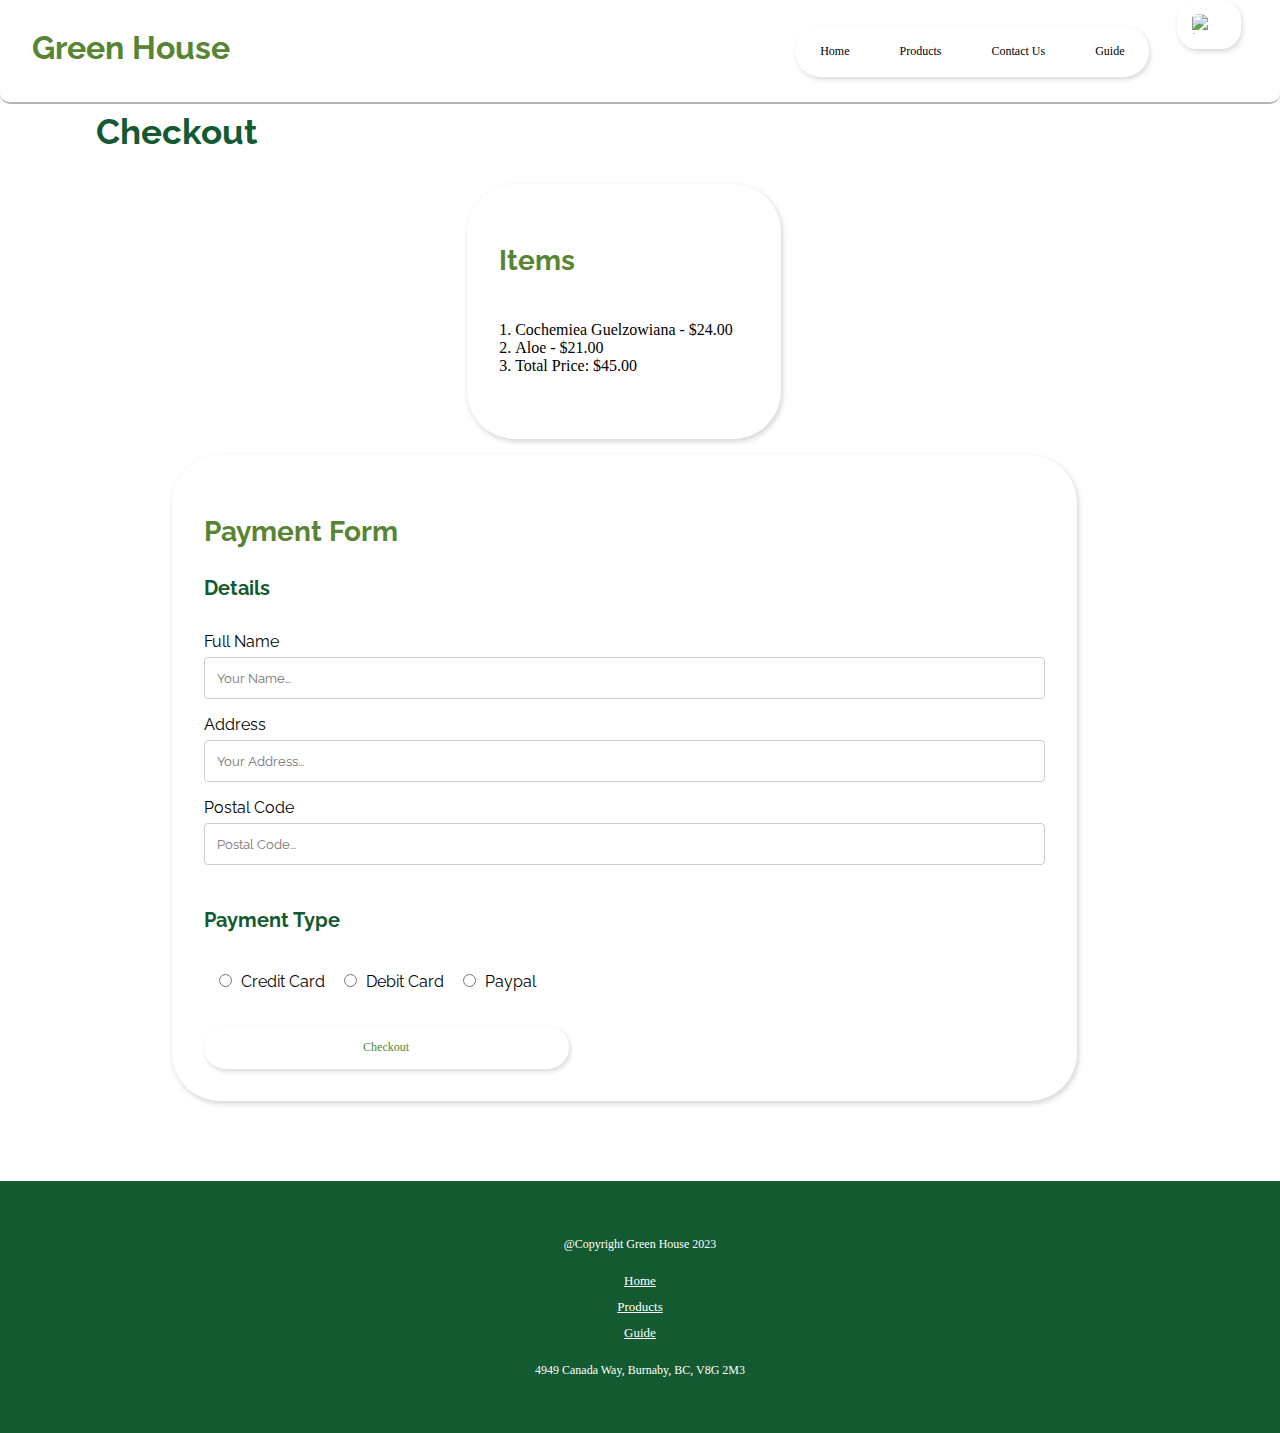
==== commit 9f32e876: "fixing errors from validators" ====
--- a/checkout.html
+++ b/checkout.html
@@ -1,9 +1,11 @@
 <!DOCTYPE html>
 <html lang="en">
   <head>
-    <meta charset="utf-8" name="viewport" content="width=device-width, initial-scale=1">
+    <meta charset="utf-8">
+    <meta name="viewport" content="width=device-width, initial-scale=1">
     <title>P02 - Style Guide Template</title>
     <link href="css/main.css" rel="stylesheet">
+    <script src="dropdown.js"></script>
   </head>
   <body>
     <header>
@@ -20,10 +22,29 @@
         alt = "image of a checkout cart" width="40" height="20"></a>
     </header>
 
-    <section id="combined-elements">
+    <div class = "navbar-container">
+      <div class = "navbar">
+        <input type="checkbox" id="myCheck" onclick="myFunction()">
+        <label for="myCheck"><img src="img/menu.png" alt = "hamburger menu" width="25" height="25"></label>
+        <h1>Green House</h1>
+        <a class="checkout-cart" href="checkout.html"> <img src="img/cart.png"
+              alt = "cart" width="40" height="20">
+        </a>
+      </div>
+      <nav id="dropdown" style="display:none">
+          <ul>   
+            <li><a href="index.html">Home</a></li>
+            <li><a href="product_listing.html">Products</a></li>
+            <li><a href="contact_us.html">Contact Us</a></li>
+            <li><a href="styleguide.html">Guide</a></li>
+        </ul>
+      </nav>
+    </div>
+
+    <div id="combined-elements">
       <section class="element">
         <h2>Checkout</h2>
-        <section id="combined-elements-checkout">
+        <div id="combined-elements-checkout">
           <section class="element-checkout">
               <h3>Items</h3>
               <ol>
@@ -56,9 +77,9 @@
 
               <a class="button-nav" href="#">Checkout</a>
           </section>
-        </section>
+        </div>
       </section>
-    </section>
+    </div>
     
     <footer>
       <div id = "footer-content">
--- a/css/main.css
+++ b/css/main.css
@@ -19,18 +19,19 @@
     background-color: #ffffff;
     width:100%;
     flex-wrap: wrap;
+    flex-direction: row;
     border-bottom: 2px solid rgb(179, 179, 179);
     border-radius: 10px;
     justify-content: center;
     position: fixed;
     display: flex;
     align-items: center;
-    z-index:1;
+    z-index: 1;
   }
 
   header h1{
     flex:1;
-    font-size: 32px;
+    font-size: 2rem;
     font-weight: 700;
     padding-top: 0.3em;
     padding-left: 1em;
@@ -42,6 +43,10 @@
     font-size: 14px;
     flex-direction: row;
     padding-right: 2em;
+  }
+
+  .navbar-container{
+    display: none;
   }
   
   .heading_container{
@@ -174,7 +179,7 @@
   
   }
 
-  /* Taken from https://www.w3schools.com/howto/howto_js_collapsible.asp */
+
 .collapsible {
   color: grey;
   cursor: pointer;
@@ -554,6 +559,7 @@
     justify-content: start;
     flex-direction: row;
     align-items: flex-start;
+    padding-top: 3em;
   }
 
   #citations{
@@ -610,6 +616,7 @@
   .element-contact{
     font-family: Raleway;
     width:50%;
+    margin-top: 4.5em;
   }
 
   #homepage-image{
@@ -659,16 +666,19 @@
   /* https://css-tricks.com/five-methods-for-five-star-ratings/ stars reference */
 
   :root {
-    --star-size: 60px;
+    --star-size: 20px;
     --star-color: #989898;
     --star-background: #fc0;
  }
   .Stars {
     --percent: calc(var(--rating) / 5 * 100%);
     display: inline-block;
+    padding-left: 0.7em;
+    padding-bottom: 1.5em;
     font-size: var(--star-size);
     font-family: Times;
     line-height: 1;
+    width: 75%;
  }
   .Stars::before {
     content: '★★★★★';
@@ -684,7 +694,7 @@
     font-weight: 100;
     font-size: 16px;
     margin-top: 0;
-    margin-bottom: 2em;
+    margin-bottom: 0.7em;
     width: 70%;
     line-height: 2em;
     color: #333;
@@ -727,6 +737,14 @@
     box-shadow: 1.5px 2.5px 5px #D9D9D9;
     border-radius: 3em;
     padding-left: 1.5em;
+  }
+
+  #filters-content-container{
+    display: flex;
+    flex-direction: row;
+    flex-wrap: wrap;
+    align-items: center;
+    justify-content: center;
   }
 
   .filter-content{
@@ -818,17 +836,138 @@
 
   /* Small size */
 
-  /* TODO: Fix the banner on homepage */
-
-@media screen and (min-width: 280px) and (max-width:1008px){
+@media screen and (min-width: 280px) and (max-width:525px){
+  html{
+    overflow-x: hidden;
+  }
   body{
     background: white;
     font-size: 16px;
+    overflow-x: hidden;
+    position: relative;
   }
 
   /* Home page header & banner*/
   #banner-container{
     height: 70%;
+    overflow-x: hidden;
+  }
+
+  header{
+    display: none;
+  }
+
+  .navbar h1{
+    font-size: 2rem;
+    font-weight: 700;
+    padding-top: 0.5em;
+    padding-left: 0.5em;
+  }
+
+  nav{
+    font-size: 12px;
+    display: flex;
+    justify-content: center;
+    align-items: center;
+    flex-direction: column;
+    box-sizing: border-box;
+    margin-top: 0.5em;
+    margin-bottom: 0.2em;
+    margin-right: 0.5em;
+    width: 85%;
+  }
+
+  .navbar-container{
+    display: contents;
+  }
+
+  .navbar-container img{
+    border: none;
+    border-radius: 0%;
+    display: inline-block;
+    padding: 0.8em;
+    background-color: white;
+    text-decoration: none;
+    border-radius: 20px; 
+    transition-duration: 0.4s;
+    box-shadow: 1.5px 2.5px 5px #D9D9D9;
+  }
+
+  .navbar-container img:hover{
+    background-color: #588534;
+  }
+
+  .navbar{
+    background-color: white;
+    display: flex;
+    width: 100%;
+    flex-wrap: wrap;
+    flex-direction: row;
+    border-bottom: 2px solid rgb(179, 179, 179);
+    border-radius: 10px;
+    justify-content: space-between;
+    position: fixed;
+    padding-left: 0.5em;
+    padding-right: 0.5em;
+    align-items: center;
+    z-index: 2;
+  }
+  
+  #dropdown{
+    background-color: white;
+  }
+
+  /* Reference for checkbox https://www.w3schools.com/howto/howto_js_display_checkbox_text.asp 
+     To make hamburger menu */
+
+  #myCheck{
+    display: none;
+    cursor: pointer;
+  }
+
+  .navbar .label{
+    padding: 0.5em;
+    display: flex;
+    align-items: center;
+    z-index: 5;
+    cursor: pointer;
+  }
+
+  .checkout-cart{
+    padding-left: 0em;
+  }
+
+  .checkout-cart img{
+    border: none;
+    border-radius: 0%;
+    width: 40%;
+    display: inline-block;
+    padding: 0.9rem;
+    color: #588534;
+    background-color: white;
+    text-decoration: none;
+    border-radius: 20px; 
+    transition-duration: 0.4s;
+    box-shadow: 1.5px 2.5px 5px #D9D9D9;
+  }
+
+  ul{
+    position: fixed;
+    z-index: 2;
+    margin-top: 6em;
+    padding: 1em;
+    font-weight: 100;
+    font-size: 12px;
+    list-style-type: none;
+    border-radius: 10px;
+    overflow: hidden;
+    background-color: white;
+    box-shadow: 1.5px 2.5px 5px #D9D9D9;
+  }
+
+  ul li {
+    float: left;
+    margin-left: 2em;
   }
 
   ul li a {
@@ -840,56 +979,9 @@
     transition-duration: 0.2s;
   }
 
-  header{
-    display: flex;
-    align-items: flex-start;
-    flex-direction: column;
-    margin-bottom: 2em;
-  }
-
-  header h1{
-    flex:2;
-    font-size: 32px;
-    font-weight: 700;
-    padding-top: 0.6em;
-    padding-left: 1em;
-    padding-bottom:0em;
-    margin: 0;
-  }
-
-  nav{
-    font-size: 12px;
-    display: flex;
-    flex-direction: row;
-    box-sizing: border-box;
-    margin-top: 0.5em;
-    margin-bottom: 0.3em;
-    margin-right: 0.5em;
-    padding-right: 0.5em;
-  }
-
-  .checkout-cart{
-    padding-left: 7em;
-  }
-
-  .checkout-cart img{
-    border: none;
-    border-radius: 0%;
-    width: 40%;
-    display: inline-block;
-    margin-top: 0.5em;
-    padding: 0.9rem;
-    color: #588534;
-    background-color: white;
-    text-decoration: none;
-    border-radius: 20px; 
-    transition-duration: 0.4s;
-    box-shadow: 1.5px 2.5px 5px #D9D9D9;
-  }
-
-  ul li {
-    float: left;
-    margin-left: 2em;
+  ul li a:hover {
+    color:white;
+    background-color: #588534;
   }
 
   #guide_nav{
@@ -903,23 +995,24 @@
 
   /* Home Page Text */
   .home{
-    padding-top: 6em;
-    margin-top: 7em;
+    padding-top: 0em;
+    margin-top: 4em;
     width: 100%;
   }
 
   .centered {
     position: absolute;
-    top: 50%;
+    top: 30%;
     left: 40%;
     color: white;
     transform: translate(-50%, -50%);
+    z-index: 1;
     }
 
-    .centered h1{
+  .centered h1{
       font-size: 1.5em;
       width: 100%;
-    }
+  }
 
   h1{
     font-size: 2.5em;
@@ -927,7 +1020,7 @@
   }
 
   h2{
-    margin-top: 7em;
+    margin-top: 1em;
     font-size: 1.8em;
   }
 
@@ -993,7 +1086,6 @@
   }
   
   #product-listing-elements h2{
-    padding-top: 5em;
     align-self:center;
     padding-right: 2em;
   }
@@ -1003,9 +1095,16 @@
     padding-left: 0em;
   }
 
+  #filters-content-container{
+    display: flex;
+    flex-direction: row;
+    flex-wrap: wrap;
+  }
+
   #filters-container{
-    padding-right: 0em;
-    padding-left: 0em;
+    flex-direction: column;
+    padding-right: 0.5em;
+    padding-left: 0.5em;
   }
 
   #filters-container h4{
@@ -1015,7 +1114,7 @@
   }
   
   .item-box{
-    margin-right: 0em;
+    margin-right: 1em;
   }
 
   /* Product details page */
@@ -1041,7 +1140,7 @@
 
   #product_description{
     padding-left: 1em;
-    width: 90%;
+    width: 75%;
   }
 
   #product_details .button-nav{
@@ -1066,6 +1165,7 @@
 
   .element-contact{
     font-family: Raleway;
+    margin-top: 3em;
     width:90%;
   }
 
@@ -1088,6 +1188,7 @@
     align-content: center;
     justify-content: center;
     flex-direction: column;
+
   }
 
   #branding{
@@ -1099,3 +1200,307 @@
     flex-direction: column;
   }
 }
+
+/* Medium size (Tablet) */
+
+@media screen and (min-width: 526px) and (max-width:1008px){
+  html{
+    overflow-x: hidden;
+  }
+  body{
+    background: white;
+    font-size: 16px;
+    overflow-x: hidden;
+    position: relative;
+  }
+
+  /* Home page header & banner*/
+  #banner-container{
+    height: 50%;
+    overflow-x: hidden;
+  }
+
+  ul li a {
+    display: block;
+    color: black;
+    text-align: center;
+    padding: 13px 25px;
+    text-decoration: none;
+    transition-duration: 0.2s;
+  }
+
+  header{
+    display: flex;
+    flex-wrap: wrap;
+    flex-direction: row;
+    border-bottom: 2px solid rgb(179, 179, 179);
+    border-radius: 10px;
+    justify-content: center;
+    position: fixed;
+    align-items: center;
+    margin-bottom: 2em;
+  }
+
+  header h1{
+    align-self: center;
+    flex: 2;
+    font-size: 2rem;
+    font-weight: 700;
+    padding-left: 0.5em;
+    padding-top: 0.6em;
+    padding-bottom:0.51em;
+    margin: 0;
+  }
+
+  nav{
+    font-size: 12px;
+    display: flex;
+    justify-content: center;
+    align-items: center;
+    flex-direction: row;
+    box-sizing: border-box;
+    margin-top: 0.5em;
+    margin-bottom: 0.3em;
+    margin-right: 0.5em;
+    padding-right: 0.5em;
+  }
+
+  .navbar-container{
+    display: none;
+  }
+
+  .checkout-cart{
+    padding-left: 0em;
+  }
+
+  .checkout-cart img{
+    border: none;
+    border-radius: 0%;
+    width: 40%;
+    display: inline-block;
+    margin-top: 0.3em;
+    padding: 0.9rem;
+    color: #588534;
+    background-color: white;
+    text-decoration: none;
+    border-radius: 20px; 
+    transition-duration: 0.4s;
+    box-shadow: 1.5px 2.5px 5px #D9D9D9;
+  }
+
+  ul li {
+    float: left;
+    margin-left: 2em;
+  }
+
+  #guide_nav{
+    margin-left:0em;
+  }
+
+  .button-nav{
+    width: 60%;
+    margin-top:0;
+  }
+
+  /* Home Page Text */
+  .home{
+    padding-top: 0em;
+    margin-top: 3em;
+    width: 100%;
+  }
+
+  .centered {
+    position: absolute;
+    top: 14em;
+    left: 30%;
+    color: white;
+    transform: translate(-50%, -50%);
+  }
+
+  .centered h1{
+    font-size: 1.5em;
+    width: 100%;
+  }
+
+  h1{
+    font-size: 2.5em;
+    margin-right: 0.5em;
+  }
+
+  h2{
+    margin-top: 1.5em;
+    font-size: 1.8em;
+  }
+
+  /* Home page content */
+
+  #homepage-image{
+    width: 80%;
+    height: 49%;
+  }
+
+  .element-home{
+    display: flex;
+    flex-wrap: wrap;
+    flex-direction: column;
+    font-family: Raleway;
+    padding: 2em;
+    padding-left: 1em;
+    padding-right: 1em;
+    margin-bottom: 2em;
+    margin-left: 1em;
+    border-top-width: 0.15rem;
+    border-top-style: dotted;
+    border-top-color: rgb(209, 209, 209);
+    box-sizing: border-box;
+    background-color: rgb(255, 255, 255);
+    border-radius: 10px;
+    align-self: center;
+  }
+
+  p{
+    font-family: adelle, serif;
+    font-style: normal;
+    font-weight: 100;
+    font-size: 16px;
+    margin-top: 0;
+    width: 80%;
+    line-height: 2em;
+    color: #333;
+  }
+
+  /* Product listing */
+
+  .elements-div{
+    display: flex;
+    flex-wrap: wrap;
+    flex-direction: row;
+    justify-content: center;
+    padding-right: 0em;
+    font-family: Raleway;
+    font-size: 16px;
+  }
+
+  #product-listing-elements{
+    flex-direction: row;
+    align-items: center;
+    justify-content: center;
+    padding-right: 0em;
+    font-family: Raleway;
+    font-size: 16px;
+    padding-left: 0em;
+    padding-top: 2em;
+    padding-bottom: 1em;
+  }
+  
+  #product-listing-elements h2{
+    padding-top: 0em;
+    padding-left: 3em;
+    align-self:flex-start;
+    padding-right: 2em;
+  }
+
+  .products{
+    padding-right: 0em;
+    padding-left: 0em;
+  }
+
+  #filters-content-container{
+    display: flex;
+    flex-direction: row;
+    flex-wrap: wrap;
+  }
+
+  #filters-container{
+    flex-direction: row;
+    padding-right: 0.5em;
+    padding-left: 0.5em;
+  }
+  
+  .item-box{
+    margin-right: 1.5em;
+  }
+
+  /* Product details page */
+
+  #product_page{
+    padding-left: 0.5em;
+  }
+
+  #product_page img{
+    width: 60%;
+    margin-left: 0.5em;
+    margin-top: 0em;
+  }
+
+  #price{
+    padding-left: 1em;
+  }
+
+  #product_details h2{
+    padding-left: 0.5em;
+    margin-top: 0.5em;
+  }
+
+  #product_description{
+    padding-left: 1em;
+    width: 75%;
+  }
+
+  #product_details .button-nav{
+    margin-left: 3em;
+  }
+
+  /* Checkout */
+
+  input[type="radio"]{
+    margin: 10px 5px 15px 10px;
+  }
+
+  #payment-radio{
+    align-items: center;
+    display: flex;
+    flex-wrap: wrap;
+    flex-direction: row;
+    padding-right: 0;
+  }
+
+  /* Contact us page */
+
+  .element-contact{
+    font-family: Raleway;
+    margin-top: 3em;
+    width:90%;
+  }
+
+
+  /* header sections */
+
+  #interactive_elements{
+    align-content: center;
+    justify-content: center;
+    flex-direction: column;
+  }
+
+  #text_elements{
+    align-content: center;
+    justify-content: center;
+    flex-direction: column;
+  }
+
+  #combined-elements{
+    align-content: center;
+    justify-content: center;
+    flex-direction: column;
+
+  }
+
+  #branding{
+    padding-left: 3em;
+    padding-right: 3em;
+  }
+
+  #combined-elements-checkout{
+    flex-direction: column;
+  }
+}
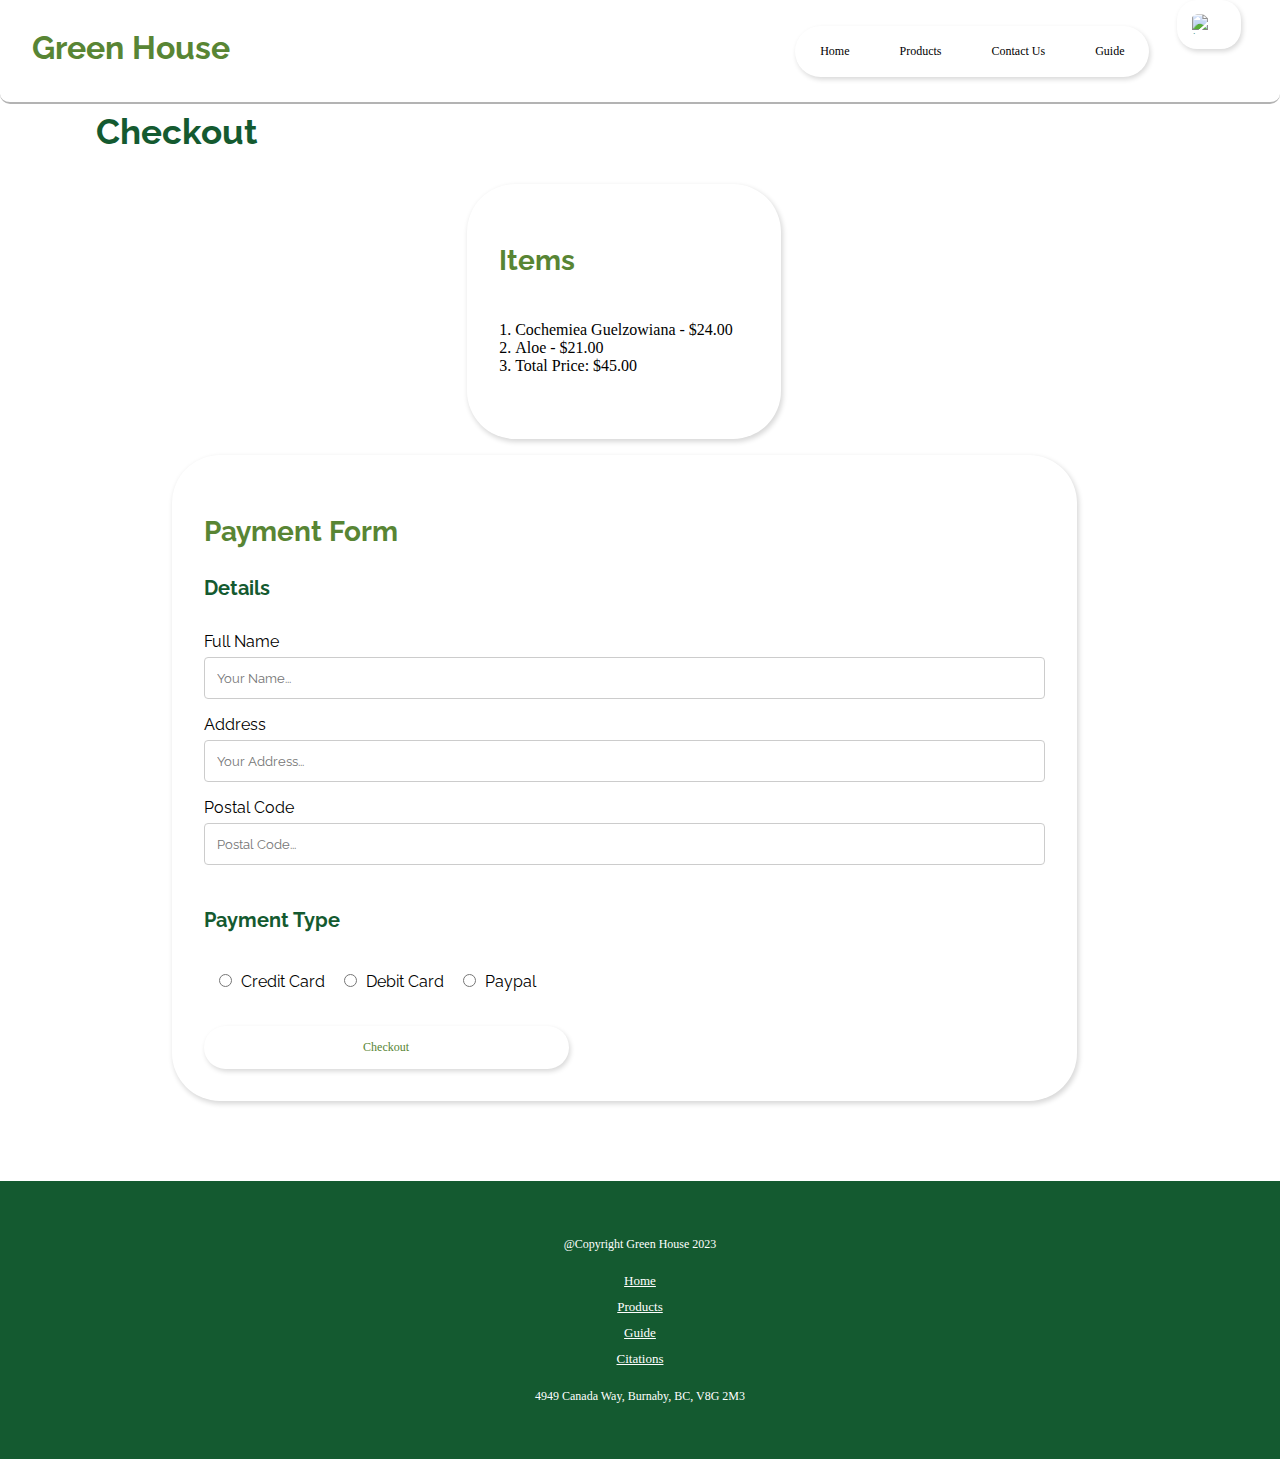
==== commit d13e80d1: "Fixed js link" ====
--- a/checkout.html
+++ b/checkout.html
@@ -5,7 +5,7 @@
     <meta name="viewport" content="width=device-width, initial-scale=1">
     <title>P02 - Style Guide Template</title>
     <link href="css/main.css" rel="stylesheet">
-    <script src="dropdown.js"></script>
+    <script src="js/dropdown.js"></script>
   </head>
   <body>
     <header>
@@ -87,6 +87,7 @@
         <a href="index.html">Home</a>
         <a href="product_listing.html">Products</a>
         <a href="styleguide.html">Guide</a>
+        <a href="citations.html">Citations</a>
         <p>4949 Canada Way, Burnaby, BC, V8G 2M3</p>
       </div>
     </footer>
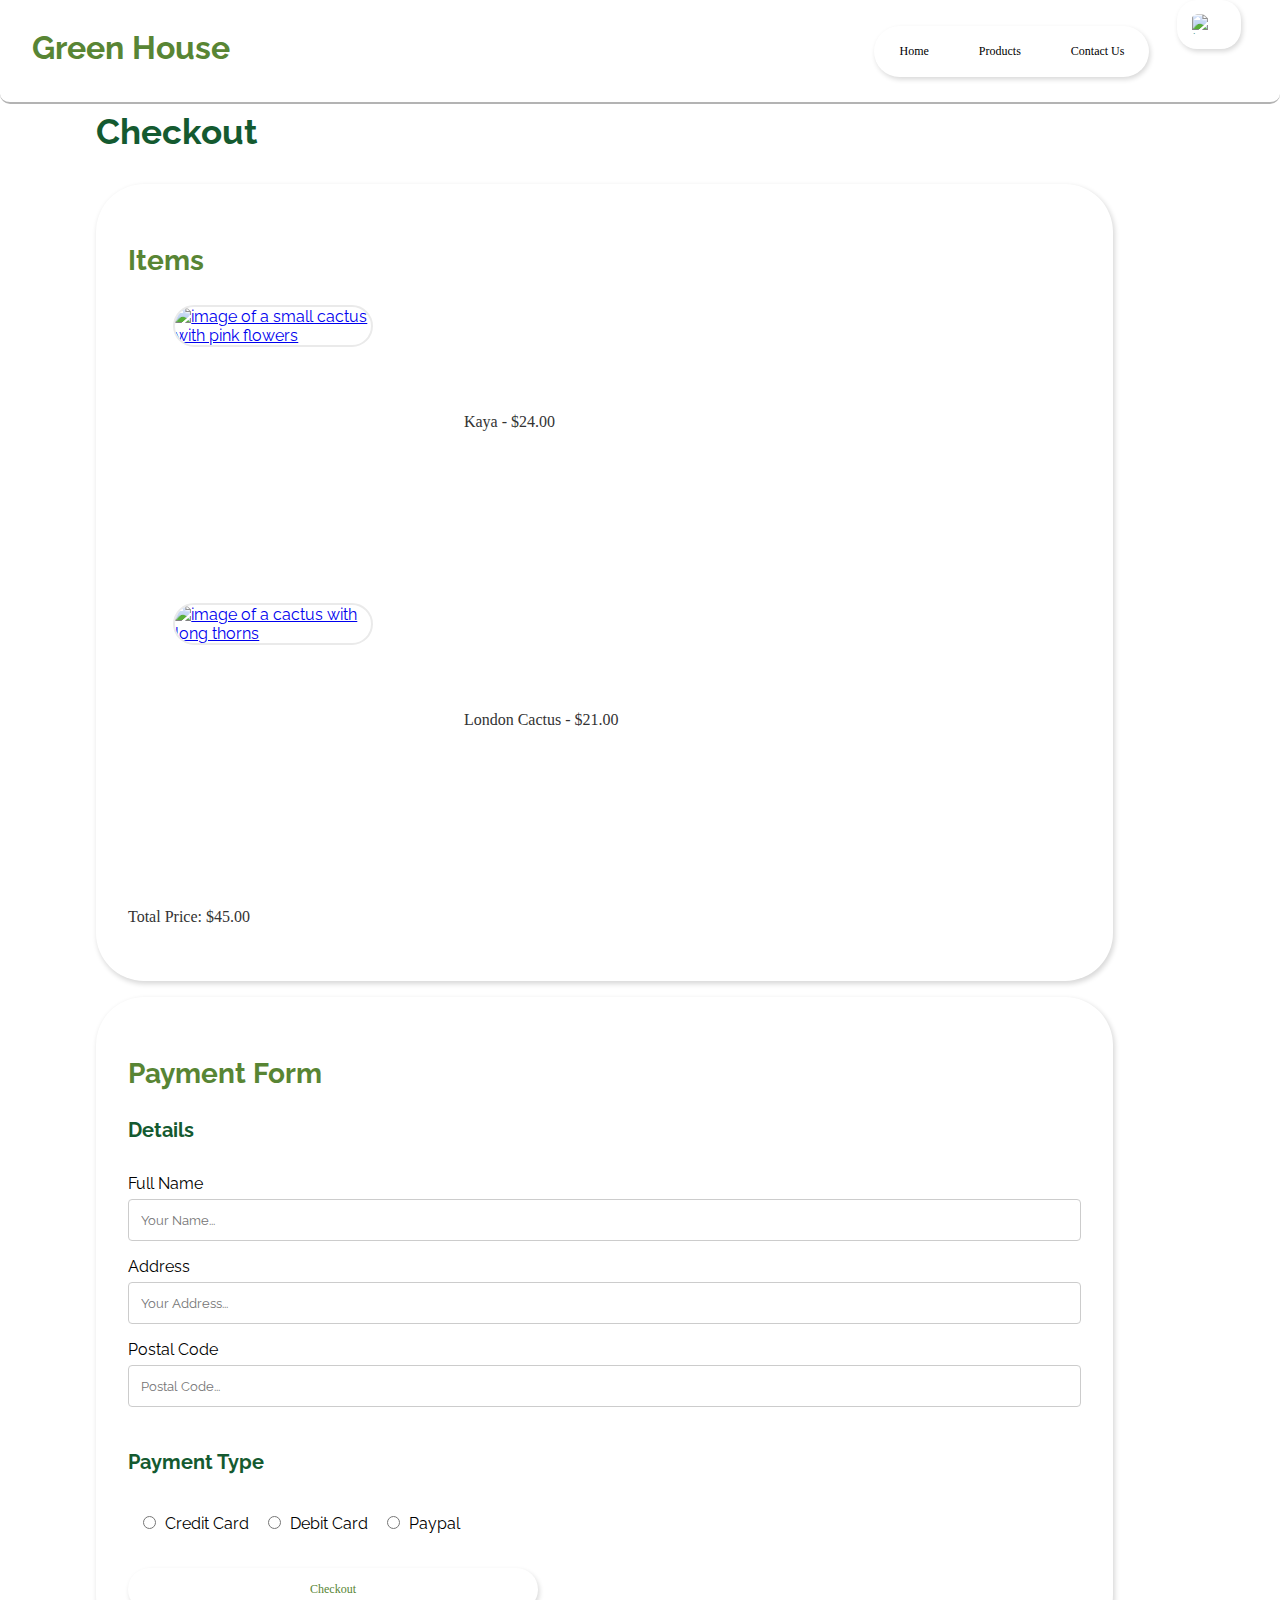
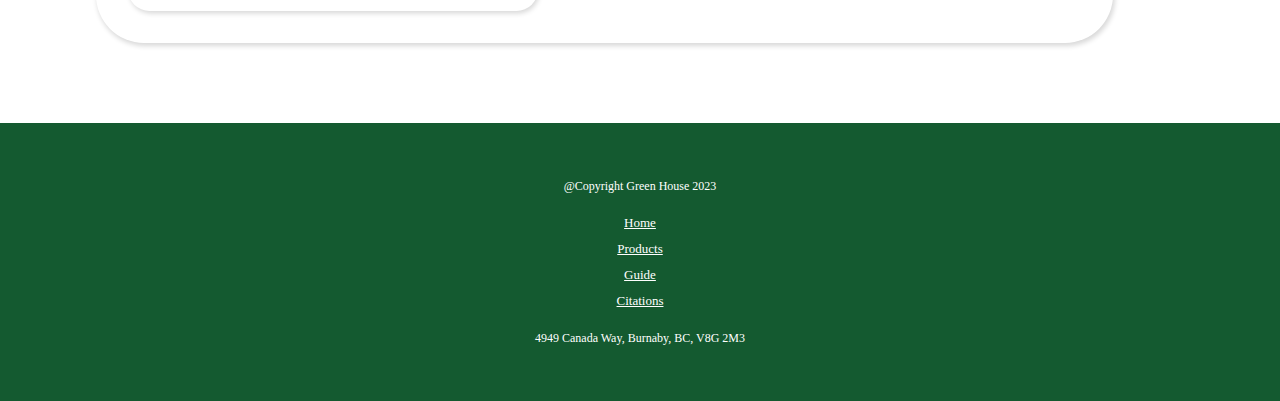
==== commit a900325c: "changed product details and checkout" ====
--- a/checkout.html
+++ b/checkout.html
@@ -9,13 +9,12 @@
   </head>
   <body>
     <header>
-      <h1>Green House</h1>
+      <h1><a href="index.html" class="h1-link">Green House</a></h1>
       <nav>    
         <ul>   
           <li><a href="index.html">Home</a></li>
           <li><a href="product_listing.html">Products</a></li>
           <li><a href="contact_us.html">Contact Us</a></li>
-          <li id="guide_nav"><a href="styleguide.html">Guide</a></li>
         </ul>
       </nav>
       <a class="checkout-cart" href="checkout.html"> <img src="img/cart.png"
@@ -36,7 +35,6 @@
             <li><a href="index.html">Home</a></li>
             <li><a href="product_listing.html">Products</a></li>
             <li><a href="contact_us.html">Contact Us</a></li>
-            <li><a href="styleguide.html">Guide</a></li>
         </ul>
       </nav>
     </div>
@@ -47,11 +45,21 @@
         <div id="combined-elements-checkout">
           <section class="element-checkout">
               <h3>Items</h3>
-              <ol>
-                <li>Cochemiea Guelzowiana - $24.00</li>
-                <li>Aloe - $21.00</li>
-                <li>Total Price: $45.00</li>
-              </ol>
+              <div class="checkout-container">
+                <div class="checkout-item">
+                  <a class="image-link"  href="kaya_page.html"> <img src="img/pink.jpg" alt = "image of a small cactus with pink flowers" width="200" 
+                    height="250"></a>
+                  <p class="item-name">Kaya - $24.00</p>
+                </div>
+
+                <div class="checkout-item">
+                  <a class="image-link"  href="london_cactus_page.html"> <img src="img/london.jpg" alt = "image of a cactus with long thorns" width="200" 
+                    height="250"></a>
+                  <p class="item-name">London Cactus - $21.00</p>
+                </div>
+
+                <p>Total Price: $45.00</p>
+              </div>
           </section>
 
           <section class="element-checkout">
--- a/css/main.css
+++ b/css/main.css
@@ -111,7 +111,10 @@
   }
 
 
-  
+  .h1-link{
+    text-decoration: none;
+    color: #588534;
+  }
 
   
   .element {
@@ -296,7 +299,7 @@
     font-weight: 100;
     font-size: 16px;
     margin-top: 0;
-    width: 70%;
+    width: 60%;
     line-height: 2em;
     color: #333;
   }
@@ -657,7 +660,7 @@
     font-weight: 100;
     font-size: 16px;
     margin-top: 0;
-    width: 60%;
+    width: 40%;
     line-height: 2em;
     color: #333;
     margin-bottom: 4em;
@@ -673,7 +676,6 @@
   .Stars {
     --percent: calc(var(--rating) / 5 * 100%);
     display: inline-block;
-    padding-left: 0.7em;
     padding-bottom: 1.5em;
     font-size: var(--star-size);
     font-family: Times;
@@ -688,6 +690,14 @@
     -webkit-text-fill-color: transparent;
  }
 
+ #price-quantity-container{
+  display: flex;
+  flex-direction: row;
+  flex-wrap: wrap;
+  align-items: flex-start;
+  width:100%;
+ }
+
   #price{
     font-style: italic;
     font-family: adelle, serif;
@@ -695,14 +705,21 @@
     font-size: 16px;
     margin-top: 0;
     margin-bottom: 0.7em;
-    width: 70%;
+    width: 24%;
     line-height: 2em;
     color: #333;
   }
 
-  #product_details .button-nav{
-    margin-top: 5em;
-    margin-left: 5em;
+  #quantity{
+    font-style: italic;
+    font-family: adelle, serif;
+    font-weight: 100;
+    font-size: 16px;
+    margin-top: 0;
+    margin-bottom: 0.7em;
+    width: 50%;
+    line-height: 2em;
+    color: #333;
   }
   
   /*Product Listing*/
@@ -769,12 +786,26 @@
   #combined-elements-checkout{
     display: flex;
     flex-wrap: wrap;
-    flex-direction: row;
+    flex-direction: column;
     align-items: flex-start;
     justify-content: space-around;
     font-family: Raleway;
     font-size: 16px;
     margin-top: 2em;
+  }
+
+  .checkout-item{
+    display: flex;
+    flex-direction: row;
+    flex-wrap: wrap;
+    align-items: center;
+    justify-content: space-around;
+    margin-bottom: 3em;
+    width: 100%;
+  }
+
+  .item-name{
+    width:60%;
   }
   
   #product-listing-elements{
@@ -813,6 +844,7 @@
   }
 
   .element-checkout{
+    width: 100%;
     margin-right: 3em;
     background-color: #ffffff;
     box-shadow: 1.5px 2.5px 5px #D9D9D9;
@@ -1056,7 +1088,7 @@
     font-weight: 100;
     font-size: 16px;
     margin-top: 0;
-    width: 80%;
+    width: 60%;
     line-height: 2em;
     color: #333;
   }
@@ -1119,6 +1151,10 @@
 
   /* Product details page */
 
+  .Stars{
+    padding-left: 0.7em;
+  }
+
   #product_page{
     padding-left: 0.5em;
   }
@@ -1129,10 +1165,24 @@
     margin-top: 6em;
   }
 
+  
   #price{
     padding-left: 1em;
-  }
-
+    width: 64%;
+  }
+  
+  #quantity{
+    font-style: italic;
+    font-family: adelle, serif;
+    font-weight: 100;
+    font-size: 16px;
+    margin-top: 0;
+    margin-bottom: 0.7em;
+    width: 30%;
+    line-height: 2em;
+    color: #333;
+  }
+  
   #product_details h2{
     padding-left: 0.5em;
     margin-top: 0.5em;
@@ -1140,11 +1190,7 @@
 
   #product_description{
     padding-left: 1em;
-    width: 75%;
-  }
-
-  #product_details .button-nav{
-    margin-left: 3em;
+    width: 70%;
   }
 
   /* Checkout */
@@ -1364,7 +1410,7 @@
     font-weight: 100;
     font-size: 16px;
     margin-top: 0;
-    width: 80%;
+    width: 60%;
     line-height: 2em;
     color: #333;
   }
@@ -1423,6 +1469,10 @@
 
   /* Product details page */
 
+  .Stars{
+    padding-left: 0.7em;
+  }
+
   #product_page{
     padding-left: 0.5em;
   }
@@ -1435,6 +1485,19 @@
 
   #price{
     padding-left: 1em;
+    width: 48%;
+  }
+  
+  #quantity{
+    font-style: italic;
+    font-family: adelle, serif;
+    font-weight: 100;
+    font-size: 16px;
+    margin-top: 0;
+    margin-bottom: 0.7em;
+    width: 30%;
+    line-height: 2em;
+    color: #333;
   }
 
   #product_details h2{
@@ -1444,11 +1507,7 @@
 
   #product_description{
     padding-left: 1em;
-    width: 75%;
-  }
-
-  #product_details .button-nav{
-    margin-left: 3em;
+    width: 60%;
   }
 
   /* Checkout */
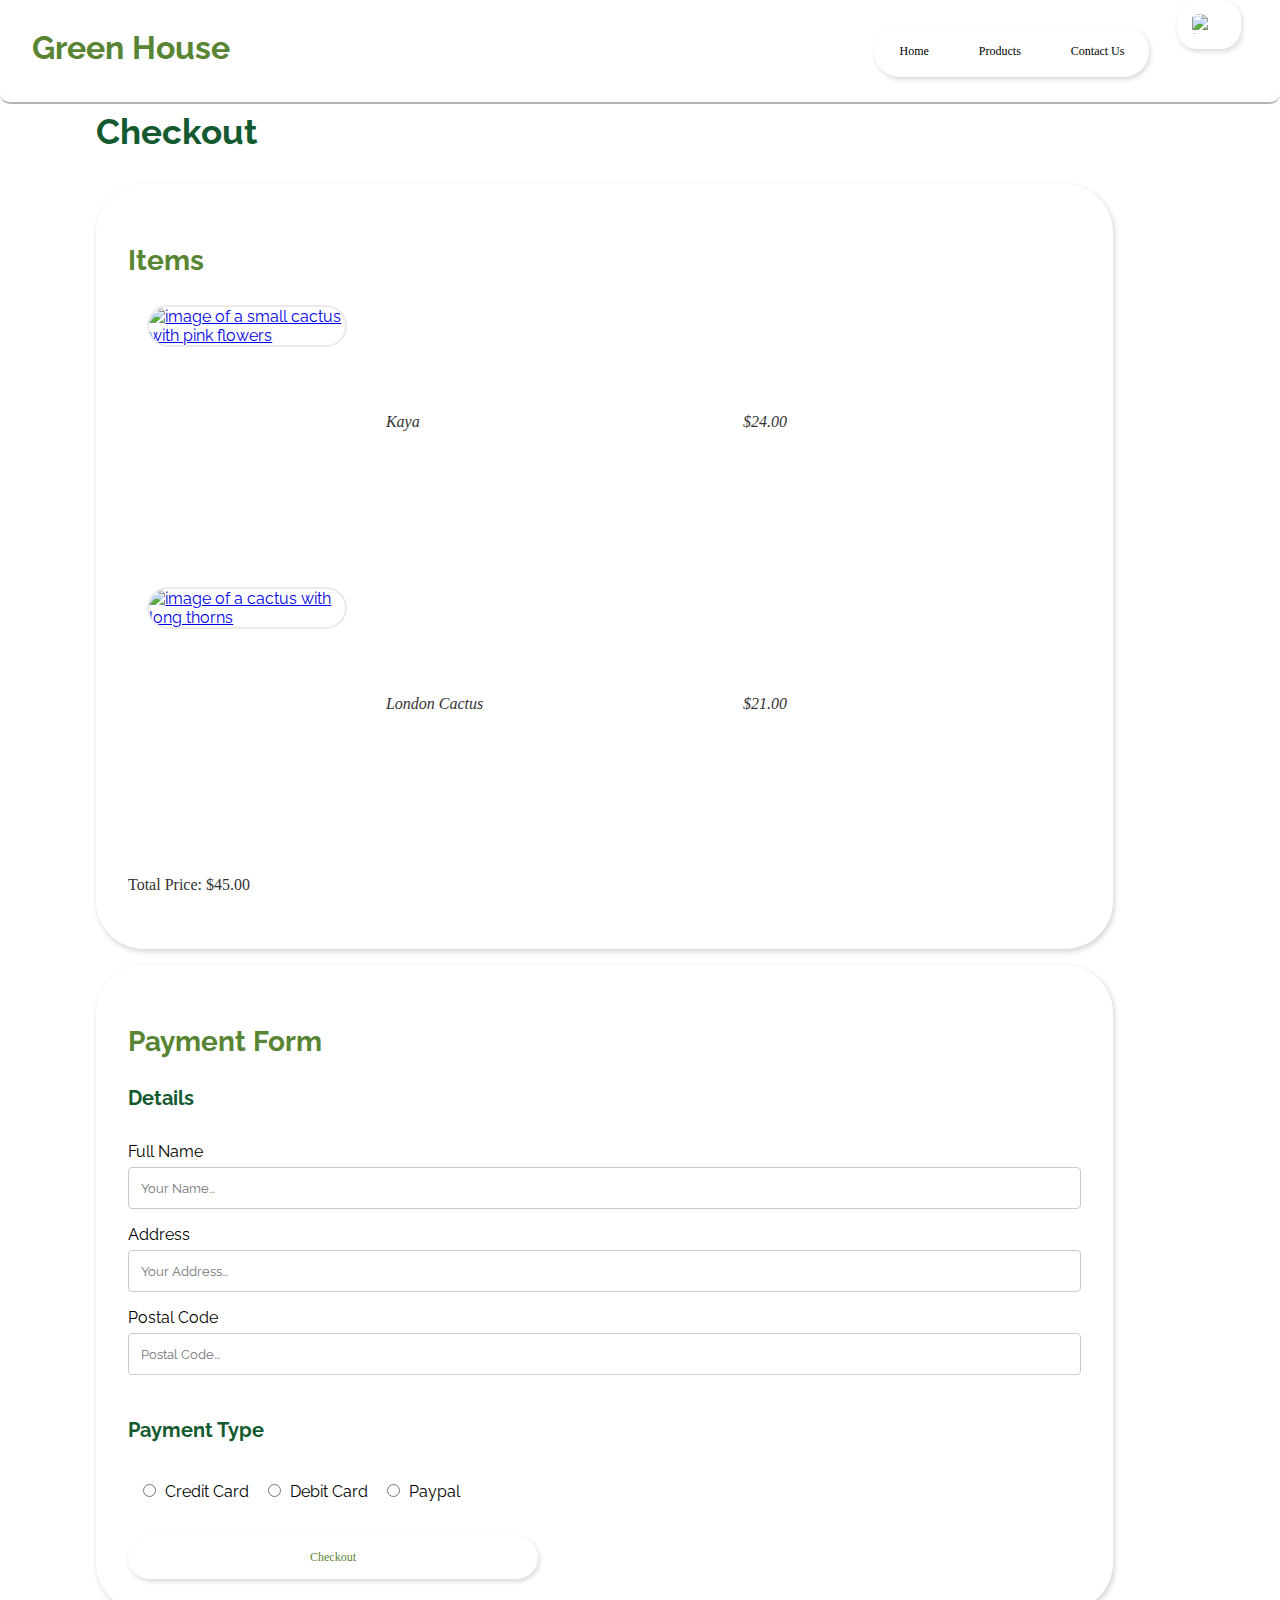
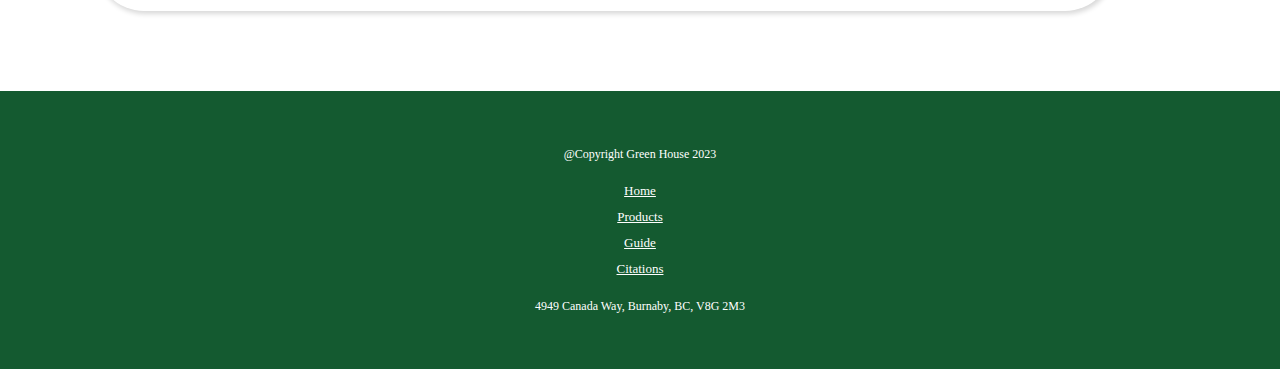
==== commit ecdec98d: "Changed product listing" ====
--- a/checkout.html
+++ b/checkout.html
@@ -47,15 +47,17 @@
               <h3>Items</h3>
               <div class="checkout-container">
                 <div class="checkout-item">
-                  <a class="image-link"  href="kaya_page.html"> <img src="img/pink.jpg" alt = "image of a small cactus with pink flowers" width="200" 
-                    height="250"></a>
-                  <p class="item-name">Kaya - $24.00</p>
+                  <a class="image-link"  href="kaya_page.html"> <img src="img/pink.jpg" alt = "image of a small cactus with pink flowers" width="185" 
+                    height="225"></a>
+                  <p class="item-name">Kaya</p>
+                  <p class="item-name">$24.00</p>
                 </div>
 
                 <div class="checkout-item">
-                  <a class="image-link"  href="london_cactus_page.html"> <img src="img/london.jpg" alt = "image of a cactus with long thorns" width="200" 
-                    height="250"></a>
-                  <p class="item-name">London Cactus - $21.00</p>
+                  <a class="image-link"  href="london_cactus_page.html"> <img src="img/london.jpg" alt = "image of a cactus with long thorns" width="185" 
+                    height="225"></a>
+                    <p class="item-name">London Cactus</p>
+                    <p class="item-name">$21.00</p>
                 </div>
 
                 <p>Total Price: $45.00</p>
--- a/css/main.css
+++ b/css/main.css
@@ -800,12 +800,14 @@
     flex-wrap: wrap;
     align-items: center;
     justify-content: space-around;
-    margin-bottom: 3em;
+    margin-bottom: 2em;
     width: 100%;
   }
 
   .item-name{
-    width:60%;
+    margin-right: 8em;
+    width:20%;
+    font-style: italic;
   }
   
   #product-listing-elements{
